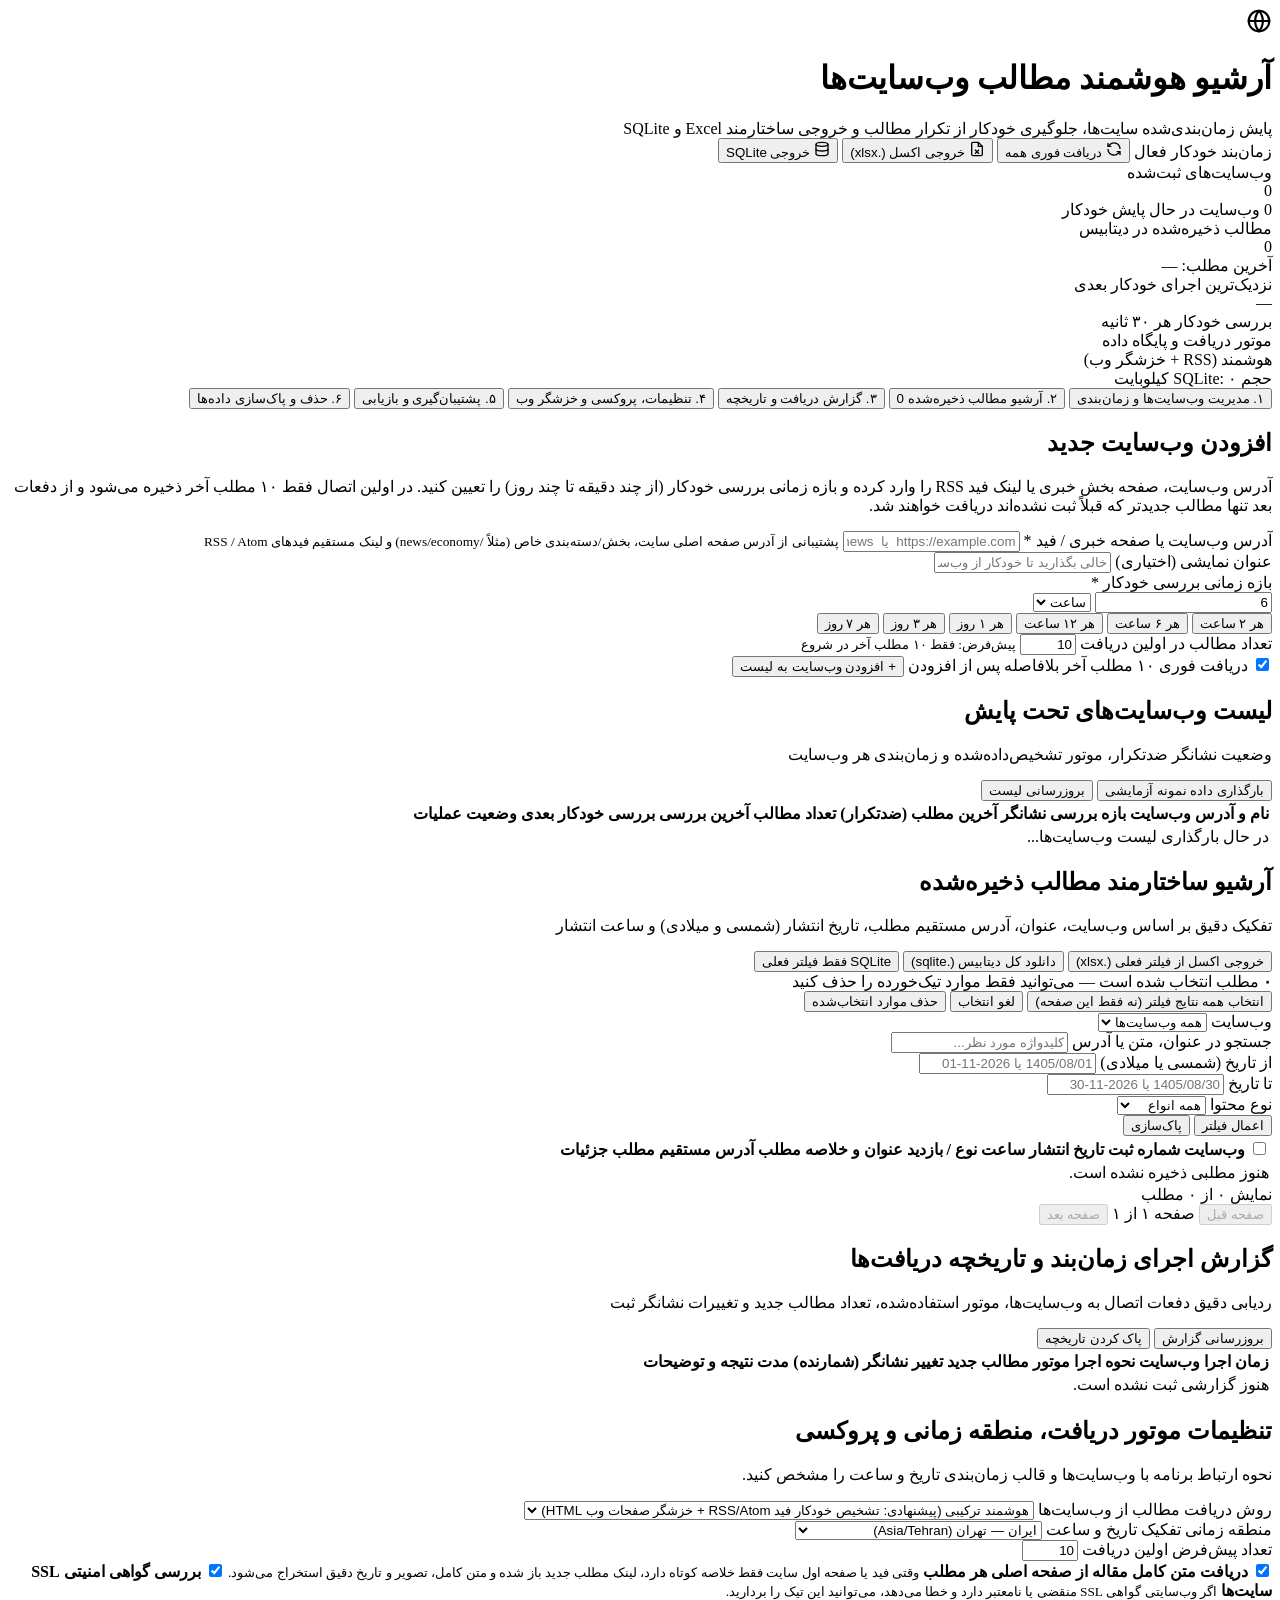
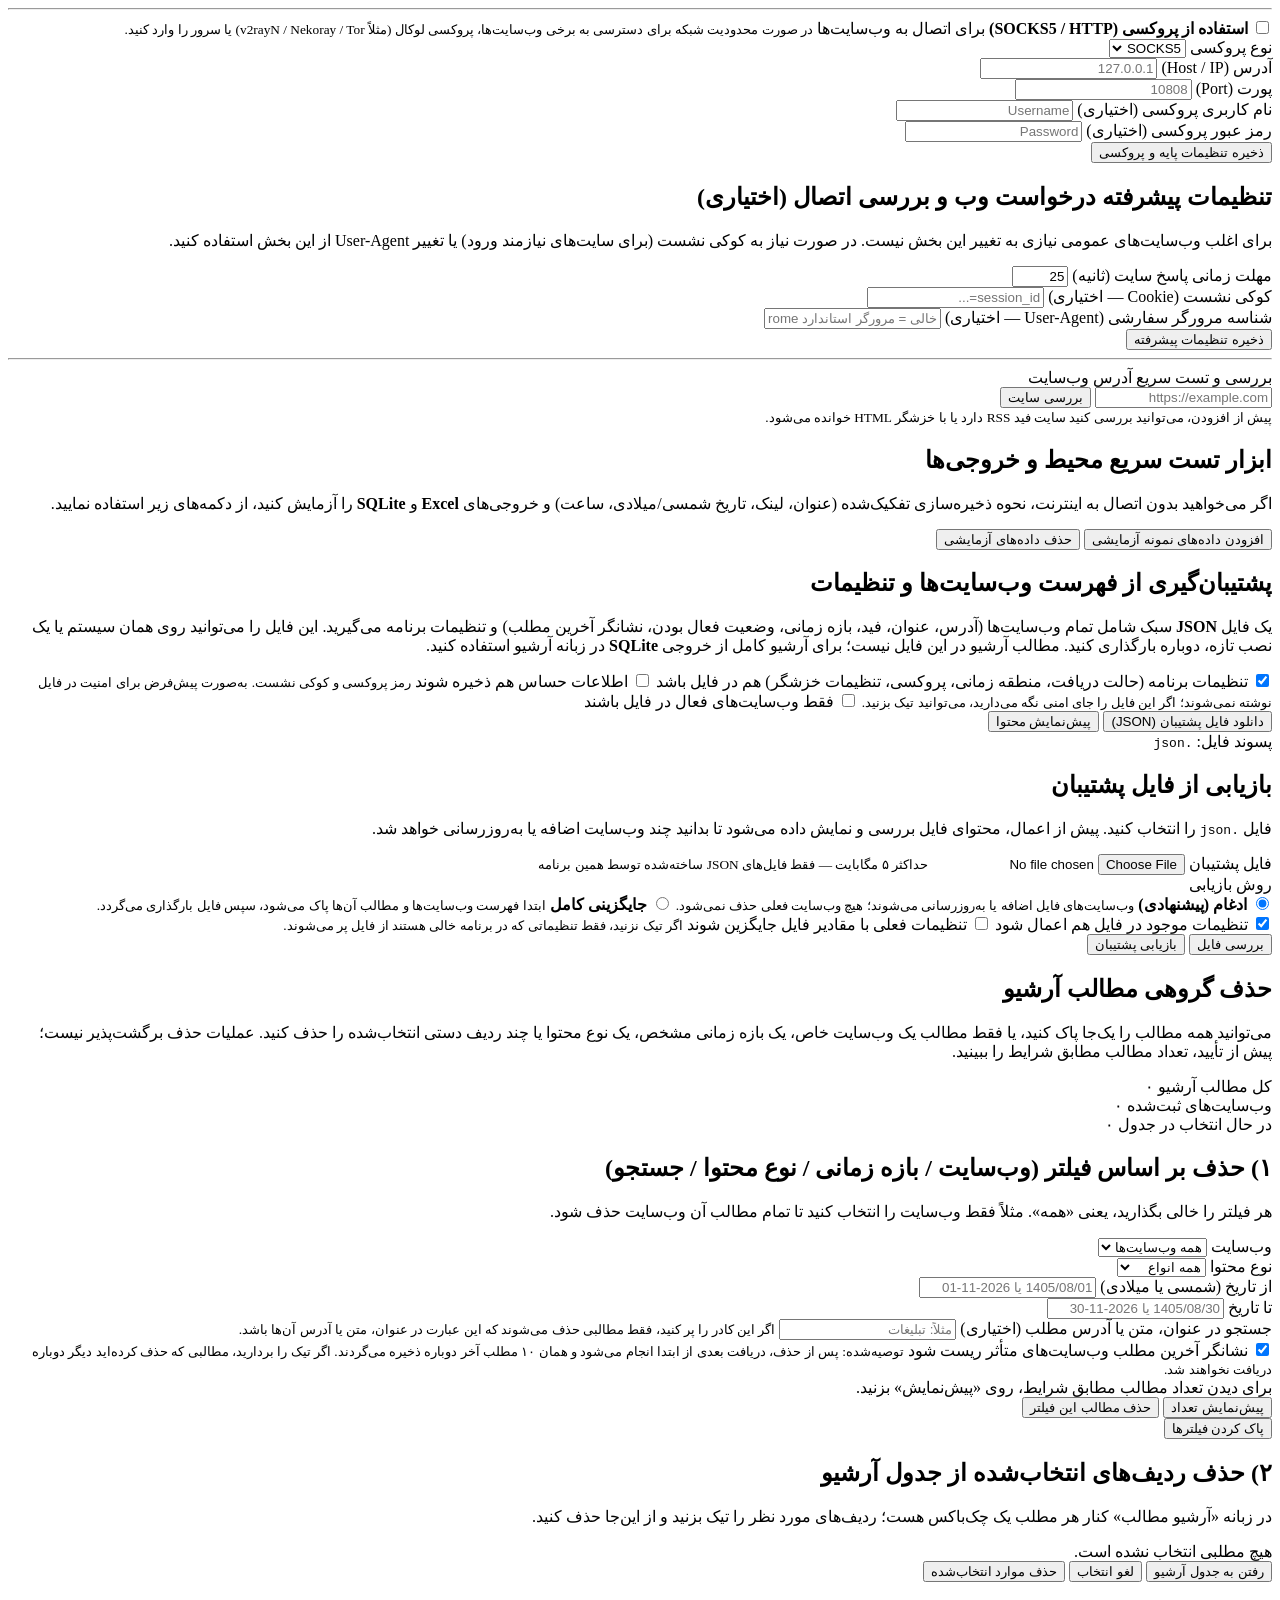
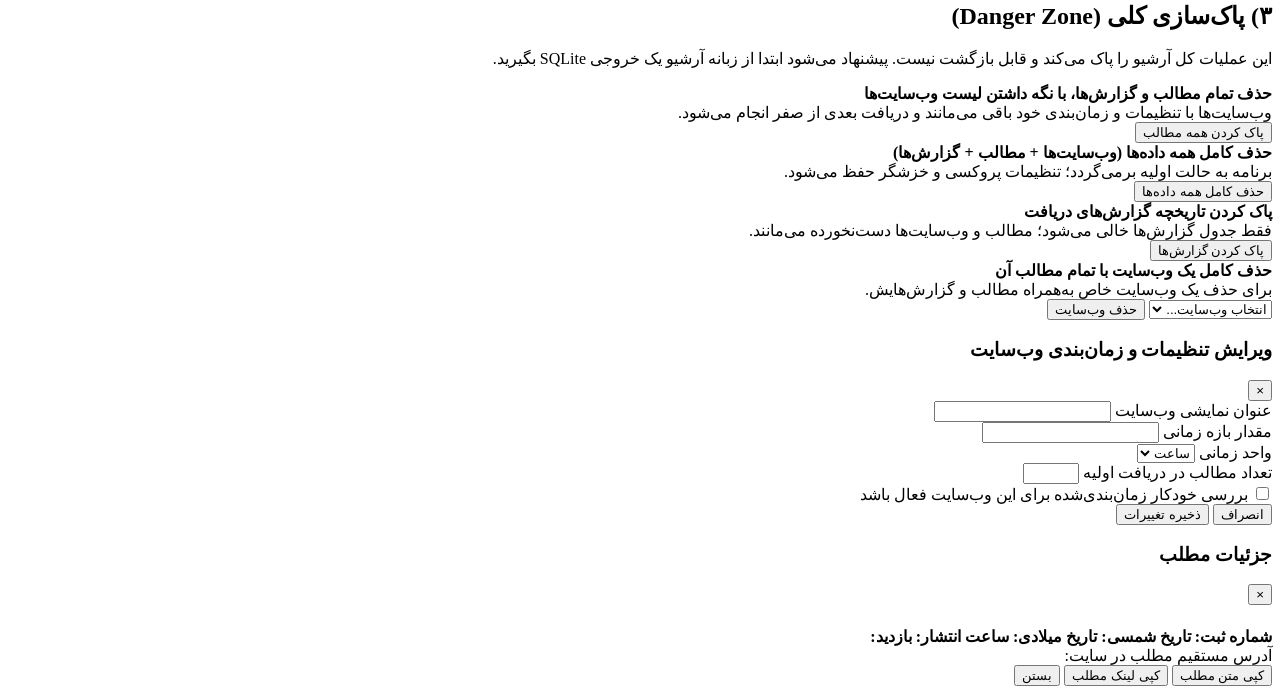
==== app/templates/index.html @ 4de6b6fe "feat: implement Website Content Collector matching Telegram collector workflow Co-authored-by: arena" ====
<!DOCTYPE html>
<html lang="fa" dir="rtl">
<head>
    <meta charset="UTF-8" />
    <meta name="viewport" content="width=device-width, initial-scale=1.0" />
    <title>سامانه هوشمند جمع‌آوری و آرشیو مطالب وب‌سایت‌ها</title>
    <link rel="stylesheet" href="/static/css/style.css" />
</head>
<body>
    <!-- Top Header -->
    <header class="app-header">
        <div class="container header-inner">
            <div class="brand">
                <div class="brand-icon" aria-hidden="true">
                    <svg viewBox="0 0 24 24" width="26" height="26" fill="none" stroke="currentColor" stroke-width="2">
                        <circle cx="12" cy="12" r="9.5"/>
                        <path d="M2.5 12h19" stroke-linecap="round"/>
                        <path d="M12 2.5a14.5 14.5 0 0 1 0 19 14.5 14.5 0 0 1 0-19z" stroke-linejoin="round"/>
                    </svg>
                </div>
                <div>
                    <h1 class="brand-title">آرشیو هوشمند مطالب وب‌سایت‌ها</h1>
                    <div class="brand-subtitle">
                        پایش زمان‌بندی‌شده سایت‌ها، جلوگیری خودکار از تکرار مطالب و خروجی ساختارمند Excel و SQLite
                    </div>
                </div>
            </div>

            <div class="header-actions">
                <span id="schedulerBadge" class="scheduler-badge running" title="وضعیت زمان‌بند خودکار پس‌زمینه">
                    <span class="pulse-dot"></span>
                    <span id="schedulerBadgeText">زمان‌بند خودکار فعال</span>
                </span>

                <button id="btnSyncAll" class="btn btn-primary" type="button">
                    <svg viewBox="0 0 24 24" width="16" height="16" fill="none" stroke="currentColor" stroke-width="2">
                        <path d="M21 12a9 9 0 0 0-15.5-6.36L3 8"/><path d="M3 3v5h5"/>
                        <path d="M3 12a9 9 0 0 0 15.5 6.36L21 16"/><path d="M16 16h5v5"/>
                    </svg>
                    <span>دریافت فوری همه</span>
                </button>

                <button id="btnQuickExcel" class="btn btn-success" type="button">
                    <svg viewBox="0 0 24 24" width="16" height="16" fill="none" stroke="currentColor" stroke-width="2">
                        <path d="M14 2H6a2 2 0 0 0-2 2v16a2 2 0 0 0 2 2h12a2 2 0 0 0 2-2V8z"/>
                        <polyline points="14 2 14 8 20 8"/>
                        <path d="M9 13l6 6M15 13l-6 6"/>
                    </svg>
                    <span>خروجی اکسل (.xlsx)</span>
                </button>

                <button id="btnQuickSqlite" class="btn btn-outline" type="button">
                    <svg viewBox="0 0 24 24" width="16" height="16" fill="none" stroke="currentColor" stroke-width="2">
                        <ellipse cx="12" cy="5" rx="9" ry="3"/>
                        <path d="M21 12c0 1.66-4 3-9 3s-9-1.34-9-3"/>
                        <path d="M3 5v14c0 1.66 4 3 9 3s9-1.34 9-3V5"/>
                    </svg>
                    <span>خروجی SQLite</span>
                </button>
            </div>
        </div>
    </header>

    <!-- Main Container -->
    <main class="container main-content">
        <!-- Stats Cards -->
        <section class="stats-grid" aria-label="خلاصه وضعیت سیستم">
            <div class="stat-card">
                <div class="stat-label">وب‌سایت‌های ثبت‌شده</div>
                <div class="stat-value"><span id="statTotalSites">0</span></div>
                <div class="stat-meta"><span id="statActiveSites">0</span> وب‌سایت در حال پایش خودکار</div>
            </div>

            <div class="stat-card">
                <div class="stat-label">مطالب ذخیره‌شده در دیتابیس</div>
                <div class="stat-value"><span id="statTotalPosts">0</span></div>
                <div class="stat-meta" id="statLatestPost">آخرین مطلب: —</div>
            </div>

            <div class="stat-card">
                <div class="stat-label">نزدیک‌ترین اجرای خودکار بعدی</div>
                <div class="stat-value stat-value-sm" id="statNextFetch">—</div>
                <div class="stat-meta">بررسی خودکار هر ۳۰ ثانیه</div>
            </div>

            <div class="stat-card">
                <div class="stat-label">موتور دریافت و پایگاه داده</div>
                <div class="stat-value stat-value-sm" id="statCollectorMode">هوشمند (RSS + خزشگر وب)</div>
                <div class="stat-meta" id="statDbInfo">حجم SQLite: ۰ کیلوبایت</div>
            </div>
        </section>

        <!-- Navigation Tabs -->
        <nav class="tabs-nav" role="tablist">
            <button class="tab-btn active" data-tab="sites" type="button">
                ۱. مدیریت وب‌سایت‌ها و زمان‌بندی
            </button>
            <button class="tab-btn" data-tab="posts" type="button">
                ۲. آرشیو مطالب ذخیره‌شده
                <span id="postsCountBadge" class="tab-badge">0</span>
            </button>
            <button class="tab-btn" data-tab="logs" type="button">
                ۳. گزارش دریافت و تاریخچه
            </button>
            <button class="tab-btn" data-tab="settings" type="button">
                ۴. تنظیمات، پروکسی و خزشگر وب
            </button>
            <button class="tab-btn" data-tab="backup" type="button">
                ۵. پشتیبان‌گیری و بازیابی
            </button>
            <button class="tab-btn" data-tab="cleanup" type="button">
                ۶. حذف و پاک‌سازی داده‌ها
            </button>
        </nav>

        <!-- TAB 1: WEBSITES -->
        <section id="tab-sites" class="tab-panel active">
            <!-- Add Website Card -->
            <div class="card">
                <div class="card-header">
                    <div>
                        <h2 class="card-title">افزودن وب‌سایت جدید</h2>
                        <p class="card-desc">
                            آدرس وب‌سایت، صفحه بخش خبری یا لینک فید RSS را وارد کرده و بازه زمانی بررسی خودکار (از چند دقیقه تا چند روز) را تعیین کنید. در اولین اتصال فقط ۱۰ مطلب آخر ذخیره می‌شود و از دفعات بعد تنها مطالب جدیدتر که قبلاً ثبت نشده‌اند دریافت خواهند شد.
                        </p>
                    </div>
                </div>

                <form id="addSiteForm" class="form-grid">
                    <div class="form-group col-span-2">
                        <label for="siteInput">آدرس وب‌سایت یا صفحه خبری / فید <span class="req">*</span></label>
                        <input
                            id="siteInput"
                            type="text"
                            class="form-control ltr-input"
                            placeholder="https://example.com  یا  example.com/news  یا  https://example.com/rss"
                            required
                        />
                        <small class="field-hint">پشتیبانی از آدرس صفحه اصلی سایت، بخش/دسته‌بندی خاص (مثلاً /news/economy) و لینک مستقیم فیدهای RSS / Atom</small>
                    </div>

                    <div class="form-group">
                        <label for="siteTitle">عنوان نمایشی (اختیاری)</label>
                        <input
                            id="siteTitle"
                            type="text"
                            class="form-control"
                            placeholder="خالی بگذارید تا خودکار از وب‌سایت خوانده شود"
                        />
                    </div>

                    <div class="form-group">
                        <label for="intervalValue">بازه زمانی بررسی خودکار <span class="req">*</span></label>
                        <div class="input-combo">
                            <input
                                id="intervalValue"
                                type="number"
                                step="any"
                                min="1"
                                value="6"
                                class="form-control"
                                required
                            />
                            <select id="intervalUnit" class="form-control unit-select">
                                <option value="hours" selected>ساعت</option>
                                <option value="days">روز</option>
                                <option value="minutes">دقیقه</option>
                            </select>
                        </div>
                        <div class="preset-chips" aria-label="انتخاب سریع بازه زمانی">
                            <button type="button" class="chip" data-val="2" data-unit="hours">هر ۲ ساعت</button>
                            <button type="button" class="chip active" data-val="6" data-unit="hours">هر ۶ ساعت</button>
                            <button type="button" class="chip" data-val="12" data-unit="hours">هر ۱۲ ساعت</button>
                            <button type="button" class="chip" data-val="1" data-unit="days">هر ۱ روز</button>
                            <button type="button" class="chip" data-val="3" data-unit="days">هر ۳ روز</button>
                            <button type="button" class="chip" data-val="7" data-unit="days">هر ۷ روز</button>
                        </div>
                    </div>

                    <div class="form-group">
                        <label for="initialLimit">تعداد مطالب در اولین دریافت</label>
                        <input
                            id="initialLimit"
                            type="number"
                            min="1"
                            max="100"
                            value="10"
                            class="form-control"
                        />
                        <small class="field-hint">پیش‌فرض: فقط ۱۰ مطلب آخر در شروع</small>
                    </div>

                    <div class="form-group form-actions-inline">
                        <label class="checkbox-label">
                            <input id="fetchNowCheck" type="checkbox" checked />
                            <span>دریافت فوری ۱۰ مطلب آخر بلافاصله پس از افزودن</span>
                        </label>
                        <button id="btnAddSite" type="submit" class="btn btn-primary btn-lg">
                            + افزودن وب‌سایت به لیست
                        </button>
                    </div>
                </form>
            </div>

            <!-- Websites Table Card -->
            <div class="card">
                <div class="card-header card-header-flex">
                    <div>
                        <h2 class="card-title">لیست وب‌سایت‌های تحت پایش</h2>
                        <p class="card-desc">وضعیت نشانگر ضدتکرار، موتور تشخیص‌داده‌شده و زمان‌بندی هر وب‌سایت</p>
                    </div>
                    <div class="card-header-tools">
                        <button id="btnSeedDemoQuick" type="button" class="btn btn-ghost btn-sm" title="افزودن داده‌های نمونه برای تست جدول و خروجی اکسل/SQLite">
                            بارگذاری داده نمونه آزمایشی
                        </button>
                        <button id="btnRefreshSites" type="button" class="btn btn-outline btn-sm">
                            بروزرسانی لیست
                        </button>
                    </div>
                </div>

                <div class="table-responsive">
                    <table class="data-table">
                        <thead>
                            <tr>
                                <th>نام و آدرس وب‌سایت</th>
                                <th>بازه بررسی</th>
                                <th>نشانگر آخرین مطلب (ضدتکرار)</th>
                                <th>تعداد مطالب</th>
                                <th>آخرین بررسی</th>
                                <th>بررسی خودکار بعدی</th>
                                <th>وضعیت</th>
                                <th>عملیات</th>
                            </tr>
                        </thead>
                        <tbody id="sitesTableBody">
                            <tr>
                                <td colspan="8" class="empty-cell">در حال بارگذاری لیست وب‌سایت‌ها...</td>
                            </tr>
                        </tbody>
                    </table>
                </div>
            </div>
        </section>

        <!-- TAB 2: POSTS ARCHIVE -->
        <section id="tab-posts" class="tab-panel">
            <div class="card">
                <div class="card-header card-header-flex">
                    <div>
                        <h2 class="card-title">آرشیو ساختارمند مطالب ذخیره‌شده</h2>
                        <p class="card-desc">تفکیک دقیق بر اساس وب‌سایت، عنوان، آدرس مستقیم مطلب، تاریخ انتشار (شمسی و میلادی) و ساعت انتشار</p>
                    </div>
                    <div class="export-group">
                        <button id="btnExportFilteredExcel" type="button" class="btn btn-success btn-sm">
                            خروجی اکسل از فیلتر فعلی (.xlsx)
                        </button>
                        <button id="btnExportFullSqlite" type="button" class="btn btn-outline btn-sm">
                            دانلود کل دیتابیس (.sqlite)
                        </button>
                        <button id="btnExportFilteredSqlite" type="button" class="btn btn-ghost btn-sm">
                            SQLite فقط فیلتر فعلی
                        </button>
                    </div>
                </div>

                <!-- Selection toolbar -->
                <div id="selectionToolbar" class="selection-toolbar hidden">
                    <div class="selection-info">
                        <strong id="selectionCount">۰</strong> مطلب انتخاب شده است
                        <span class="field-hint" id="selectionHint">— می‌توانید فقط موارد تیک‌خورده را حذف کنید</span>
                    </div>
                    <div class="row-actions">
                        <button id="btnSelectAllMatching" type="button" class="btn btn-ghost btn-sm">
                            انتخاب همه نتایج فیلتر (نه فقط این صفحه)
                        </button>
                        <button id="btnClearSelection" type="button" class="btn btn-outline btn-sm">لغو انتخاب</button>
                        <button id="btnDeleteSelected" type="button" class="btn btn-danger btn-sm">
                            حذف موارد انتخاب‌شده
                        </button>
                    </div>
                </div>

                <!-- Filters Bar -->
                <form id="postFiltersForm" class="filters-bar">
                    <div class="filter-item">
                        <label for="filterSite">وب‌سایت</label>
                        <select id="filterSite" class="form-control">
                            <option value="">همه وب‌سایت‌ها</option>
                        </select>
                    </div>

                    <div class="filter-item filter-search">
                        <label for="filterSearch">جستجو در عنوان، متن یا آدرس</label>
                        <input id="filterSearch" type="text" class="form-control" placeholder="کلیدواژه مورد نظر..." />
                    </div>

                    <div class="filter-item">
                        <label for="filterDateFrom">از تاریخ (شمسی یا میلادی)</label>
                        <input id="filterDateFrom" type="text" class="form-control ltr-input" placeholder="1405/08/01 یا 2026-11-01" />
                    </div>

                    <div class="filter-item">
                        <label for="filterDateTo">تا تاریخ</label>
                        <input id="filterDateTo" type="text" class="form-control ltr-input" placeholder="1405/08/30 یا 2026-11-30" />
                    </div>

                    <div class="filter-item">
                        <label for="filterMediaType">نوع محتوا</label>
                        <select id="filterMediaType" class="form-control">
                            <option value="all">همه انواع</option>
                            <option value="text">متن / مقاله</option>
                            <option value="photo">تصویر</option>
                            <option value="video">ویدیو</option>
                            <option value="document">فایل پیوست</option>
                            <option value="voice">صوت</option>
                        </select>
                    </div>

                    <div class="filter-actions">
                        <button type="submit" class="btn btn-primary">اعمال فیلتر</button>
                        <button id="btnClearFilters" type="button" class="btn btn-ghost">پاک‌سازی</button>
                    </div>
                </form>

                <!-- Posts Table -->
                <div class="table-responsive">
                    <table class="data-table">
                        <thead>
                            <tr>
                                <th class="select-col"><input id="selectAllPosts" type="checkbox" title="انتخاب همه ردیف‌های این صفحه" /></th>
                                <th>وب‌سایت</th>
                                <th>شماره ثبت</th>
                                <th>تاریخ انتشار</th>
                                <th>ساعت</th>
                                <th>نوع / بازدید</th>
                                <th>عنوان و خلاصه مطلب</th>
                                <th>آدرس مستقیم مطلب</th>
                                <th>جزئیات</th>
                            </tr>
                        </thead>
                        <tbody id="postsTableBody">
                            <tr>
                                <td colspan="9" class="empty-cell">هنوز مطلبی ذخیره نشده است.</td>
                            </tr>
                        </tbody>
                    </table>
                </div>

                <!-- Pagination -->
                <div class="pagination-bar">
                    <div id="postsPaginationInfo" class="pagination-info">نمایش ۰ از ۰ مطلب</div>
                    <div class="pagination-controls">
                        <button id="btnPrevPage" type="button" class="btn btn-outline btn-sm" disabled>صفحه قبل</button>
                        <span id="pageIndicator" class="page-indicator">صفحه ۱ از ۱</span>
                        <button id="btnNextPage" type="button" class="btn btn-outline btn-sm" disabled>صفحه بعد</button>
                    </div>
                </div>
            </div>
        </section>

        <!-- TAB 3: LOGS -->
        <section id="tab-logs" class="tab-panel">
            <div class="card">
                <div class="card-header card-header-flex">
                    <div>
                        <h2 class="card-title">گزارش اجرای زمان‌بند و تاریخچه دریافت‌ها</h2>
                        <p class="card-desc">ردیابی دقیق دفعات اتصال به وب‌سایت‌ها، موتور استفاده‌شده، تعداد مطالب جدید و تغییرات نشانگر ثبت</p>
                    </div>
                    <div class="card-header-tools">
                        <button id="btnRefreshLogs" type="button" class="btn btn-outline btn-sm">بروزرسانی گزارش</button>
                        <button id="btnClearLogs" type="button" class="btn btn-danger-ghost btn-sm">پاک کردن تاریخچه</button>
                    </div>
                </div>

                <div class="table-responsive">
                    <table class="data-table">
                        <thead>
                            <tr>
                                <th>زمان اجرا</th>
                                <th>وب‌سایت</th>
                                <th>نحوه اجرا</th>
                                <th>موتور</th>
                                <th>مطالب جدید</th>
                                <th>تغییر نشانگر (شمارنده)</th>
                                <th>مدت</th>
                                <th>نتیجه و توضیحات</th>
                            </tr>
                        </thead>
                        <tbody id="logsTableBody">
                            <tr>
                                <td colspan="8" class="empty-cell">هنوز گزارشی ثبت نشده است.</td>
                            </tr>
                        </tbody>
                    </table>
                </div>
            </div>
        </section>

        <!-- TAB 4: SETTINGS -->
        <section id="tab-settings" class="tab-panel">
            <div class="settings-grid">
                <!-- General & Proxy Settings -->
                <div class="card">
                    <div class="card-header">
                        <h2 class="card-title">تنظیمات موتور دریافت، منطقه زمانی و پروکسی</h2>
                        <p class="card-desc">نحوه ارتباط برنامه با وب‌سایت‌ها و قالب زمان‌بندی تاریخ و ساعت را مشخص کنید.</p>
                    </div>

                    <form id="settingsForm" class="stack-form">
                        <div class="form-group">
                            <label for="settingCollectorMode">روش دریافت مطالب از وب‌سایت‌ها</label>
                            <select id="settingCollectorMode" class="form-control">
                                <option value="auto">هوشمند ترکیبی (پیشنهادی: تشخیص خودکار فید RSS/Atom + خزشگر صفحات وب HTML)</option>
                                <option value="rss">فقط فیدخوان استاندارد (RSS / Atom / JSON Feed)</option>
                                <option value="html">فقط خزشگر مستقیم صفحات وب (HTML Scraper)</option>
                            </select>
                        </div>

                        <div class="form-row-2">
                            <div class="form-group">
                                <label for="settingTimezone">منطقه زمانی تفکیک تاریخ و ساعت</label>
                                <select id="settingTimezone" class="form-control">
                                    <option value="Asia/Tehran">ایران — تهران (Asia/Tehran)</option>
                                    <option value="UTC">جهانی (UTC)</option>
                                    <option value="Europe/London">اروپا — لندن (Europe/London)</option>
                                    <option value="America/New_York">آمریکا — نیویورک (America/New_York)</option>
                                </select>
                            </div>

                            <div class="form-group">
                                <label for="settingDefaultLimit">تعداد پیش‌فرض اولین دریافت</label>
                                <input id="settingDefaultLimit" type="number" min="1" max="100" value="10" class="form-control" />
                            </div>
                        </div>

                        <div class="delete-option-box">
                            <label class="checkbox-label">
                                <input id="settingFetchFullContent" type="checkbox" checked />
                                <span>
                                    <strong>دریافت متن کامل مقاله از صفحه اصلی هر مطلب</strong>
                                    <small class="field-hint block-hint">
                                        وقتی فید یا صفحه اول سایت فقط خلاصه کوتاه دارد، لینک مطلب جدید باز شده و متن کامل، تصویر و تاریخ دقیق استخراج می‌شود.
                                    </small>
                                </span>
                            </label>
                            <label class="checkbox-label" style="margin-top: 8px">
                                <input id="settingVerifySsl" type="checkbox" checked />
                                <span>
                                    <strong>بررسی گواهی امنیتی SSL سایت‌ها</strong>
                                    <small class="field-hint block-hint">
                                        اگر وب‌سایتی گواهی SSL منقضی یا نامعتبر دارد و خطا می‌دهد، می‌توانید این تیک را بردارید.
                                    </small>
                                </span>
                            </label>
                        </div>

                        <hr class="divider" />

                        <div class="form-group">
                            <label class="checkbox-label">
                                <input id="settingProxyEnabled" type="checkbox" />
                                <span><strong>استفاده از پروکسی (SOCKS5 / HTTP)</strong> برای اتصال به وب‌سایت‌ها</span>
                            </label>
                            <small class="field-hint">در صورت محدودیت شبکه برای دسترسی به برخی وب‌سایت‌ها، پروکسی لوکال (مثلاً v2rayN / Nekoray / Tor) یا سرور را وارد کنید.</small>
                        </div>

                        <div id="proxyFieldsBox" class="proxy-box">
                            <div class="form-row-3">
                                <div class="form-group">
                                    <label for="settingProxyType">نوع پروکسی</label>
                                    <select id="settingProxyType" class="form-control">
                                        <option value="socks5">SOCKS5</option>
                                        <option value="http">HTTP</option>
                                    </select>
                                </div>
                                <div class="form-group">
                                    <label for="settingProxyHost">آدرس (Host / IP)</label>
                                    <input id="settingProxyHost" type="text" class="form-control ltr-input" placeholder="127.0.0.1" />
                                </div>
                                <div class="form-group">
                                    <label for="settingProxyPort">پورت (Port)</label>
                                    <input id="settingProxyPort" type="text" class="form-control ltr-input" placeholder="10808" />
                                </div>
                            </div>

                            <div class="form-row-2">
                                <div class="form-group">
                                    <label for="settingProxyUser">نام کاربری پروکسی (اختیاری)</label>
                                    <input id="settingProxyUser" type="text" class="form-control ltr-input" placeholder="Username" />
                                </div>
                                <div class="form-group">
                                    <label for="settingProxyPass">رمز عبور پروکسی (اختیاری)</label>
                                    <input id="settingProxyPass" type="password" class="form-control ltr-input" placeholder="Password" />
                                </div>
                            </div>
                        </div>

                        <div class="form-footer">
                            <button type="submit" class="btn btn-primary">ذخیره تنظیمات پایه و پروکسی</button>
                        </div>
                    </form>
                </div>

                <!-- Advanced HTTP Settings + Site Probe + Demo Tools -->
                <div class="stack-col">
                    <div class="card">
                        <div class="card-header">
                            <h2 class="card-title">تنظیمات پیشرفته درخواست وب و بررسی اتصال (اختیاری)</h2>
                            <p class="card-desc">
                                برای اغلب وب‌سایت‌های عمومی نیازی به تغییر این بخش نیست. در صورت نیاز به کوکی نشست (برای سایت‌های نیازمند ورود) یا تغییر User-Agent از این بخش استفاده کنید.
                            </p>
                        </div>

                        <div class="stack-form">
                            <div class="form-row-2">
                                <div class="form-group">
                                    <label for="settingRequestTimeout">مهلت زمانی پاسخ سایت (ثانیه)</label>
                                    <input id="settingRequestTimeout" type="number" min="5" max="120" value="25" class="form-control ltr-input" />
                                </div>
                                <div class="form-group">
                                    <label for="settingCustomCookie">کوکی نشست (Cookie — اختیاری)</label>
                                    <input id="settingCustomCookie" type="password" class="form-control ltr-input" placeholder="session_id=..." />
                                </div>
                            </div>

                            <div class="form-group">
                                <label for="settingUserAgent">شناسه مرورگر سفارشی (User-Agent — اختیاری)</label>
                                <input id="settingUserAgent" type="text" class="form-control ltr-input" placeholder="خالی = مرورگر استاندارد Chrome" />
                            </div>

                            <div class="form-footer">
                                <button id="btnSaveAdvancedHttp" type="button" class="btn btn-outline btn-sm">ذخیره تنظیمات پیشرفته</button>
                            </div>

                            <hr class="divider" />

                            <div class="form-group">
                                <label for="probeSiteInput">بررسی و تست سریع آدرس وب‌سایت</label>
                                <div class="input-combo">
                                    <input id="probeSiteInput" type="text" class="form-control ltr-input" placeholder="https://example.com" />
                                    <button id="btnProbeSite" type="button" class="btn btn-outline">بررسی سایت</button>
                                </div>
                                <small class="field-hint">پیش از افزودن، می‌توانید بررسی کنید سایت فید RSS دارد یا با خزشگر HTML خوانده می‌شود.</small>
                            </div>

                            <div id="probeResultBox" class="preview-box hidden"></div>
                        </div>
                    </div>

                    <!-- Demo & Offline Testing Helper -->
                    <div class="card">
                        <div class="card-header">
                            <h2 class="card-title">ابزار تست سریع محیط و خروجی‌ها</h2>
                            <p class="card-desc">
                                اگر می‌خواهید بدون اتصال به اینترنت، نحوه ذخیره‌سازی تفکیک‌شده (عنوان، لینک، تاریخ شمسی/میلادی، ساعت) و خروجی‌های <strong>Excel</strong> و <strong>SQLite</strong> را آزمایش کنید، از دکمه‌های زیر استفاده نمایید.
                            </p>
                        </div>
                        <div class="demo-actions">
                            <button id="btnSeedDemo" type="button" class="btn btn-outline">افزودن داده‌های نمونه آزمایشی</button>
                            <button id="btnClearDemo" type="button" class="btn btn-danger-ghost">حذف داده‌های آزمایشی</button>
                        </div>
                    </div>
                </div>
            </div>
        </section>

        <!-- TAB 5: BACKUP / RESTORE -->
        <section id="tab-backup" class="tab-panel">
            <div class="card">
                <div class="card-header">
                    <h2 class="card-title">پشتیبان‌گیری از فهرست وب‌سایت‌ها و تنظیمات</h2>
                    <p class="card-desc">
                        یک فایل <strong>JSON</strong> سبک شامل تمام وب‌سایت‌ها (آدرس، عنوان، فید، بازه زمانی، وضعیت فعال بودن،
                        نشانگر آخرین مطلب) و تنظیمات برنامه می‌گیرید. این فایل را می‌توانید روی همان سیستم یا یک نصب تازه،
                        دوباره بارگذاری کنید. مطالب آرشیو در این فایل نیست؛ برای آرشیو کامل از خروجی <strong>SQLite</strong> در زبانه آرشیو استفاده کنید.
                    </p>
                </div>

                <div class="backup-options">
                    <label class="checkbox-label">
                        <input id="backupIncludeSettings" type="checkbox" checked />
                        <span>تنظیمات برنامه (حالت دریافت، منطقه زمانی، پروکسی، تنظیمات خزشگر) هم در فایل باشد</span>
                    </label>

                    <label class="checkbox-label">
                        <input id="backupIncludeSecrets" type="checkbox" />
                        <span>
                            اطلاعات حساس هم ذخیره شوند
                            <small class="field-hint block-hint">
                                رمز پروکسی و کوکی نشست. به‌صورت پیش‌فرض برای امنیت در فایل نوشته نمی‌شوند؛
                                اگر این فایل را جای امنی نگه می‌دارید، می‌توانید تیک بزنید.
                            </small>
                        </span>
                    </label>

                    <label class="checkbox-label">
                        <input id="backupOnlyActive" type="checkbox" />
                        <span>فقط وب‌سایت‌های فعال در فایل باشند</span>
                    </label>
                </div>

                <div class="form-footer-between backup-actions">
                    <div class="row-actions">
                        <button id="btnDownloadBackup" type="button" class="btn btn-primary">
                            دانلود فایل پشتیبان (JSON)
                        </button>
                        <button id="btnPreviewBackup" type="button" class="btn btn-outline">
                            پیش‌نمایش محتوا
                        </button>
                    </div>
                    <span class="field-hint">پسوند فایل: <code class="ltr-text">.json</code></span>
                </div>

                <div id="backupPreviewBox" class="preview-box hidden"></div>
            </div>

            <div class="card">
                <div class="card-header">
                    <h2 class="card-title">بازیابی از فایل پشتیبان</h2>
                    <p class="card-desc">
                        فایل <code>.json</code> را انتخاب کنید. پیش از اعمال، محتوای فایل بررسی و نمایش داده می‌شود تا بدانید
                        چند وب‌سایت اضافه یا به‌روزرسانی خواهد شد.
                    </p>
                </div>

                <div class="stack-form">
                    <div class="form-group">
                        <label for="backupFileInput">فایل پشتیبان</label>
                        <input id="backupFileInput" type="file" accept=".json,application/json" class="form-control file-input" />
                        <small class="field-hint">حداکثر ۵ مگابایت — فقط فایل‌های JSON ساخته‌شده توسط همین برنامه</small>
                    </div>

                    <div class="form-group">
                        <label>روش بازیابی</label>
                        <div class="radio-group">
                            <label class="radio-card">
                                <input type="radio" name="restoreMode" value="merge" checked />
                                <span>
                                    <strong>ادغام (پیشنهادی)</strong>
                                    <small class="field-hint block-hint">وب‌سایت‌های فایل اضافه یا به‌روزرسانی می‌شوند؛ هیچ وب‌سایت فعلی حذف نمی‌شود.</small>
                                </span>
                            </label>
                            <label class="radio-card">
                                <input type="radio" name="restoreMode" value="replace" />
                                <span>
                                    <strong>جایگزینی کامل</strong>
                                    <small class="field-hint block-hint">ابتدا فهرست وب‌سایت‌ها و مطالب آن‌ها پاک می‌شود، سپس فایل بارگذاری می‌گردد.</small>
                                </span>
                            </label>
                        </div>
                    </div>

                    <div class="delete-option-box">
                        <label class="checkbox-label">
                            <input id="restoreSettingsCheck" type="checkbox" checked />
                            <span>تنظیمات موجود در فایل هم اعمال شود</span>
                        </label>
                        <label class="checkbox-label" style="margin-top: 8px">
                            <input id="restoreOverwriteCheck" type="checkbox" />
                            <span>
                                تنظیمات فعلی با مقادیر فایل جایگزین شوند
                                <small class="field-hint block-hint">
                                    اگر تیک نزنید، فقط تنظیماتی که در برنامه خالی هستند از فایل پر می‌شوند.
                                </small>
                            </span>
                        </label>
                    </div>

                    <div id="restorePreviewBox" class="preview-box hidden"></div>

                    <div class="form-footer-between">
                        <button id="btnValidateBackup" type="button" class="btn btn-outline">بررسی فایل</button>
                        <button id="btnRestoreBackup" type="button" class="btn btn-success">بازیابی پشتیبان</button>
                    </div>
                </div>
            </div>
        </section>

        <!-- TAB 6: CLEANUP / BULK DELETE -->
        <section id="tab-cleanup" class="tab-panel">
            <div class="card">
                <div class="card-header">
                    <h2 class="card-title">حذف گروهی مطالب آرشیو</h2>
                    <p class="card-desc">
                        می‌توانید همه مطالب را یک‌جا پاک کنید، یا فقط مطالب یک وب‌سایت خاص، یک بازه زمانی مشخص، یک نوع محتوا
                        یا چند ردیف دستی انتخاب‌شده را حذف کنید. عملیات حذف برگشت‌پذیر نیست؛ پیش از تأیید، تعداد مطالب مطابق شرایط را ببینید.
                    </p>
                </div>

                <div class="cleanup-summary">
                    <div class="cleanup-stat">
                        <span class="cleanup-stat-label">کل مطالب آرشیو</span>
                        <span class="cleanup-stat-value" id="cleanupTotalPosts">۰</span>
                    </div>
                    <div class="cleanup-stat">
                        <span class="cleanup-stat-label">وب‌سایت‌های ثبت‌شده</span>
                        <span class="cleanup-stat-value" id="cleanupTotalSites">۰</span>
                    </div>
                    <div class="cleanup-stat">
                        <span class="cleanup-stat-label">در حال انتخاب در جدول</span>
                        <span class="cleanup-stat-value" id="cleanupSelectedCount">۰</span>
                    </div>
                </div>
            </div>

            <!-- Mode A: scoped delete -->
            <div class="card">
                <div class="card-header">
                    <h2 class="card-title">۱) حذف بر اساس فیلتر (وب‌سایت / بازه زمانی / نوع محتوا / جستجو)</h2>
                    <p class="card-desc">هر فیلتر را خالی بگذارید، یعنی «همه». مثلاً فقط وب‌سایت را انتخاب کنید تا تمام مطالب آن وب‌سایت حذف شود.</p>
                </div>

                <form id="bulkDeleteForm" class="stack-form">
                    <div class="form-row-2">
                        <div class="form-group">
                            <label for="deleteScopeSite">وب‌سایت</label>
                            <select id="deleteScopeSite" class="form-control">
                                <option value="">همه وب‌سایت‌ها</option>
                            </select>
                        </div>
                        <div class="form-group">
                            <label for="deleteScopeMedia">نوع محتوا</label>
                            <select id="deleteScopeMedia" class="form-control">
                                <option value="all">همه انواع</option>
                                <option value="text">متن / مقاله</option>
                                <option value="photo">تصویر</option>
                                <option value="video">ویدیو</option>
                                <option value="document">فایل پیوست</option>
                                <option value="voice">صوت</option>
                            </select>
                        </div>
                    </div>

                    <div class="form-row-2">
                        <div class="form-group">
                            <label for="deleteScopeDateFrom">از تاریخ (شمسی یا میلادی)</label>
                            <input id="deleteScopeDateFrom" type="text" class="form-control ltr-input" placeholder="1405/08/01 یا 2026-11-01" />
                        </div>
                        <div class="form-group">
                            <label for="deleteScopeDateTo">تا تاریخ</label>
                            <input id="deleteScopeDateTo" type="text" class="form-control ltr-input" placeholder="1405/08/30 یا 2026-11-30" />
                        </div>
                    </div>

                    <div class="form-group">
                        <label for="deleteScopeSearch">جستجو در عنوان، متن یا آدرس مطلب (اختیاری)</label>
                        <input id="deleteScopeSearch" type="text" class="form-control" placeholder="مثلاً: تبلیغات" />
                        <small class="field-hint">اگر این کادر را پر کنید، فقط مطالبی حذف می‌شوند که این عبارت در عنوان، متن یا آدرس آن‌ها باشد.</small>
                    </div>

                    <div class="delete-option-box">
                        <label class="checkbox-label">
                            <input id="deleteResetCursors" type="checkbox" checked />
                            <span>
                                نشانگر آخرین مطلب وب‌سایت‌های متأثر ریست شود
                                <small class="field-hint block-hint">
                                    توصیه‌شده: پس از حذف، دریافت بعدی از ابتدا انجام می‌شود و همان ۱۰ مطلب آخر دوباره ذخیره می‌گردند.
                                    اگر تیک را بردارید، مطالبی که حذف کرده‌اید دیگر دوباره دریافت نخواهند شد.
                                </small>
                            </span>
                        </label>
                    </div>

                    <div class="preview-box" id="deletePreviewBox">
                        <span>برای دیدن تعداد مطالب مطابق شرایط، روی «پیش‌نمایش» بزنید.</span>
                    </div>

                    <div class="form-footer-between">
                        <div class="row-actions">
                            <button id="btnPreviewDelete" type="button" class="btn btn-outline">پیش‌نمایش تعداد</button>
                            <button id="btnApplyScopedDelete" type="submit" class="btn btn-danger">حذف مطالب این فیلتر</button>
                        </div>
                        <button id="btnResetDeleteScope" type="button" class="btn btn-ghost btn-sm">پاک کردن فیلترها</button>
                    </div>
                </form>
            </div>

            <!-- Mode B: selected rows -->
            <div class="card">
                <div class="card-header">
                    <h2 class="card-title">۲) حذف ردیف‌های انتخاب‌شده از جدول آرشیو</h2>
                    <p class="card-desc">
                        در زبانه «آرشیو مطالب» کنار هر مطلب یک چک‌باکس هست؛ ردیف‌های مورد نظر را تیک بزنید و از این‌جا حذف کنید.
                    </p>
                </div>

                <div class="selected-summary">
                    <div class="preview-box" id="selectedPreviewBox">
                        <span>هیچ مطلبی انتخاب نشده است.</span>
                    </div>
                    <div class="row-actions">
                        <button id="btnGoToArchive" type="button" class="btn btn-outline btn-sm">رفتن به جدول آرشیو</button>
                        <button id="btnClearSelectionFromCleanup" type="button" class="btn btn-ghost btn-sm">لغو انتخاب</button>
                        <button id="btnDeleteSelectedFromCleanup" type="button" class="btn btn-danger">حذف موارد انتخاب‌شده</button>
                    </div>
                </div>
            </div>

            <!-- Danger zone -->
            <div class="card danger-card">
                <div class="card-header">
                    <h2 class="card-title danger-title">۳) پاک‌سازی کلی (Danger Zone)</h2>
                    <p class="card-desc">این عملیات کل آرشیو را پاک می‌کند و قابل بازگشت نیست. پیشنهاد می‌شود ابتدا از زبانه آرشیو یک خروجی SQLite بگیرید.</p>
                </div>

                <div class="danger-row">
                    <div>
                        <strong>حذف تمام مطالب و گزارش‌ها، با نگه داشتن لیست وب‌سایت‌ها</strong>
                        <div class="field-hint">وب‌سایت‌ها با تنظیمات و زمان‌بندی خود باقی می‌مانند و دریافت بعدی از صفر انجام می‌شود.</div>
                    </div>
                    <button id="btnPurgePostsOnly" type="button" class="btn btn-danger">پاک کردن همه مطالب</button>
                </div>

                <div class="danger-row">
                    <div>
                        <strong>حذف کامل همه داده‌ها (وب‌سایت‌ها + مطالب + گزارش‌ها)</strong>
                        <div class="field-hint">برنامه به حالت اولیه برمی‌گردد؛ تنظیمات پروکسی و خزشگر حفظ می‌شود.</div>
                    </div>
                    <button id="btnPurgeEverything" type="button" class="btn btn-danger">حذف کامل همه داده‌ها</button>
                </div>

                <div class="danger-row">
                    <div>
                        <strong>پاک کردن تاریخچه گزارش‌های دریافت</strong>
                        <div class="field-hint">فقط جدول گزارش‌ها خالی می‌شود؛ مطالب و وب‌سایت‌ها دست‌نخورده می‌مانند.</div>
                    </div>
                    <button id="btnPurgeLogs" type="button" class="btn btn-danger-ghost">پاک کردن گزارش‌ها</button>
                </div>

                <div class="danger-row">
                    <div>
                        <strong>حذف کامل یک وب‌سایت با تمام مطالب آن</strong>
                        <div class="field-hint">برای حذف یک وب‌سایت خاص به‌همراه مطالب و گزارش‌هایش.</div>
                    </div>
                    <div class="row-actions">
                        <select id="deleteSingleSite" class="form-control compact-select">
                            <option value="">انتخاب وب‌سایت...</option>
                        </select>
                        <button id="btnDeleteSingleSite" type="button" class="btn btn-danger">حذف وب‌سایت</button>
                    </div>
                </div>
            </div>
        </section>
    </main>

    <!-- Edit Website Modal -->
    <div id="editSiteModal" class="modal-backdrop hidden" role="dialog" aria-modal="true">
        <div class="modal-card">
            <div class="modal-header">
                <h3>ویرایش تنظیمات و زمان‌بندی وب‌سایت</h3>
                <button type="button" class="modal-close" data-close-modal="editSiteModal">&times;</button>
            </div>
            <form id="editSiteForm" class="stack-form">
                <input type="hidden" id="editSiteId" />

                <div class="form-group">
                    <label for="editSiteTitle">عنوان نمایشی وب‌سایت</label>
                    <input id="editSiteTitle" type="text" class="form-control" required />
                </div>

                <div class="form-row-2">
                    <div class="form-group">
                        <label for="editIntervalValue">مقدار بازه زمانی</label>
                        <input id="editIntervalValue" type="number" step="any" min="1" class="form-control" required />
                    </div>
                    <div class="form-group">
                        <label for="editIntervalUnit">واحد زمانی</label>
                        <select id="editIntervalUnit" class="form-control">
                            <option value="hours">ساعت</option>
                            <option value="days">روز</option>
                            <option value="minutes">دقیقه</option>
                        </select>
                    </div>
                </div>

                <div class="form-group">
                    <label for="editInitialLimit">تعداد مطالب در دریافت اولیه</label>
                    <input id="editInitialLimit" type="number" min="1" max="100" class="form-control" required />
                </div>

                <div class="form-group">
                    <label class="checkbox-label">
                        <input id="editSiteActive" type="checkbox" />
                        <span>بررسی خودکار زمان‌بندی‌شده برای این وب‌سایت فعال باشد</span>
                    </label>
                </div>

                <div class="modal-footer">
                    <button type="button" class="btn btn-ghost" data-close-modal="editSiteModal">انصراف</button>
                    <button type="submit" class="btn btn-primary">ذخیره تغییرات</button>
                </div>
            </form>
        </div>
    </div>

    <!-- Post Full Content Modal -->
    <div id="postDetailModal" class="modal-backdrop hidden" role="dialog" aria-modal="true">
        <div class="modal-card modal-lg">
            <div class="modal-header">
                <h3 id="modalPostSiteTitle">جزئیات مطلب</h3>
                <button type="button" class="modal-close" data-close-modal="postDetailModal">&times;</button>
            </div>
            <h4 id="modalPostHeadline" class="modal-headline"></h4>
            <div class="post-meta-strip">
                <span class="meta-pill"><strong>شماره ثبت:</strong> <span id="modalPostSeq" class="ltr-text"></span></span>
                <span class="meta-pill"><strong>تاریخ شمسی:</strong> <span id="modalPostJalali"></span></span>
                <span class="meta-pill"><strong>تاریخ میلادی:</strong> <span id="modalPostGreg" class="ltr-text"></span></span>
                <span class="meta-pill"><strong>ساعت انتشار:</strong> <span id="modalPostTime" class="ltr-text"></span></span>
                <span class="meta-pill"><strong>بازدید:</strong> <span id="modalPostViews"></span></span>
            </div>
            <div id="modalPostContent" class="post-full-body"></div>
            <div class="post-url-box">
                <span>آدرس مستقیم مطلب در سایت:</span>
                <a id="modalPostUrl" href="#" target="_blank" rel="noopener noreferrer" class="ltr-text"></a>
            </div>
            <div class="modal-footer">
                <button id="btnCopyPostText" type="button" class="btn btn-outline btn-sm">کپی متن مطلب</button>
                <button id="btnCopyPostLink" type="button" class="btn btn-outline btn-sm">کپی لینک مطلب</button>
                <button type="button" class="btn btn-primary btn-sm" data-close-modal="postDetailModal">بستن</button>
            </div>
        </div>
    </div>

    <!-- Toast Container -->
    <div id="toastContainer" class="toast-container" aria-live="polite"></div>

    <script src="/static/js/app.js"></script>
</body>
</html>
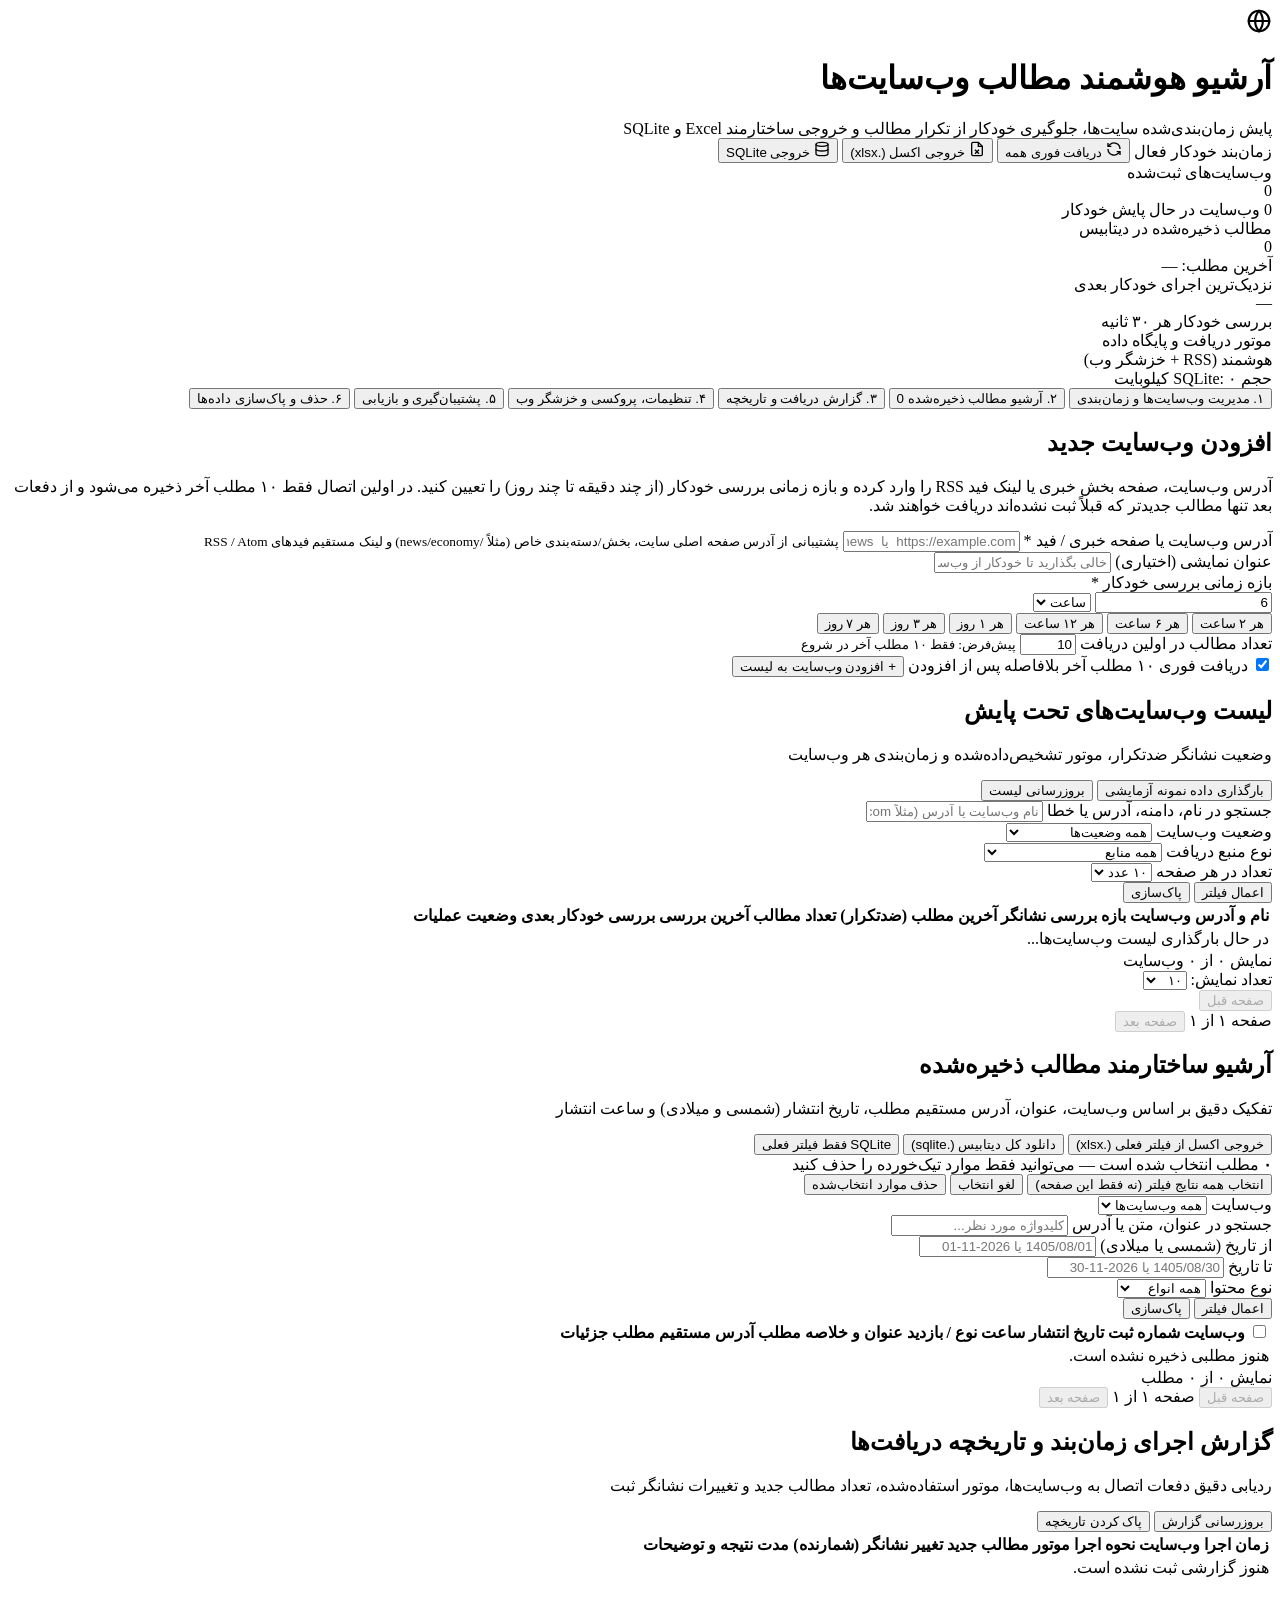
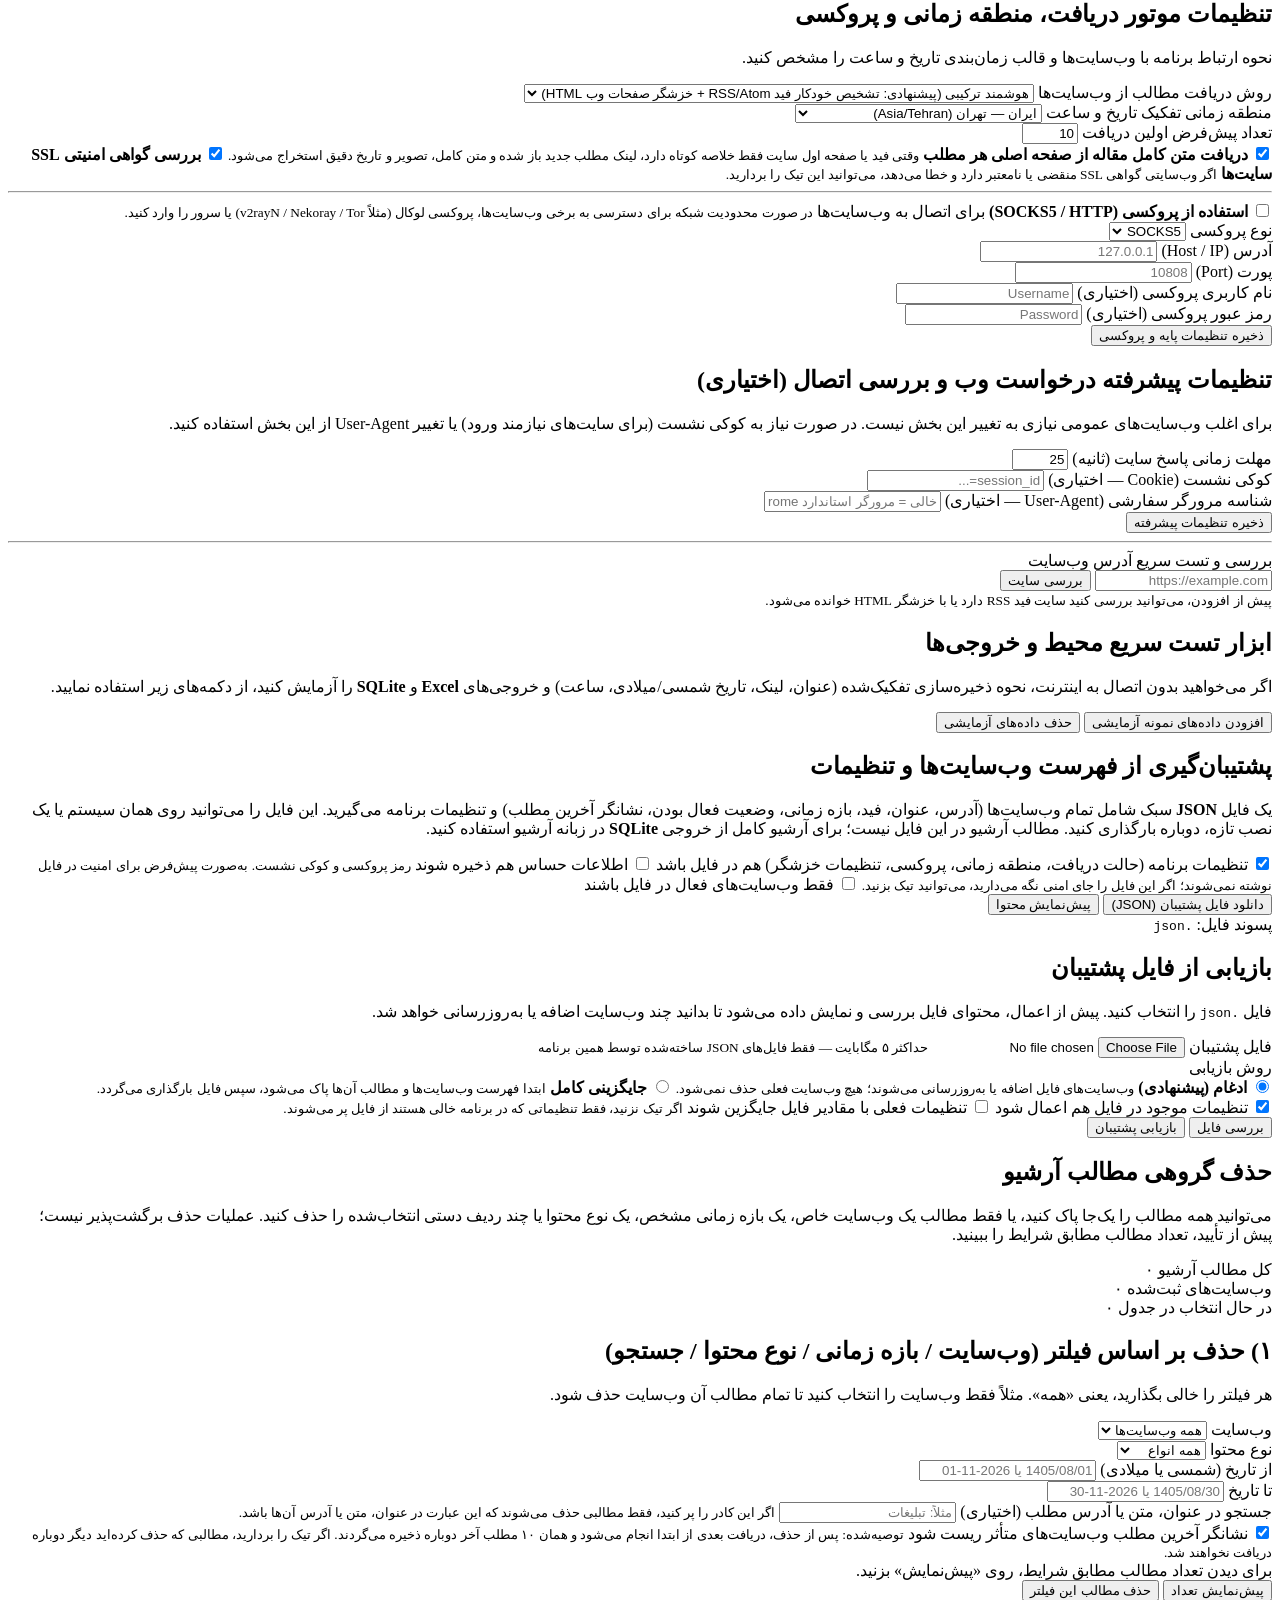
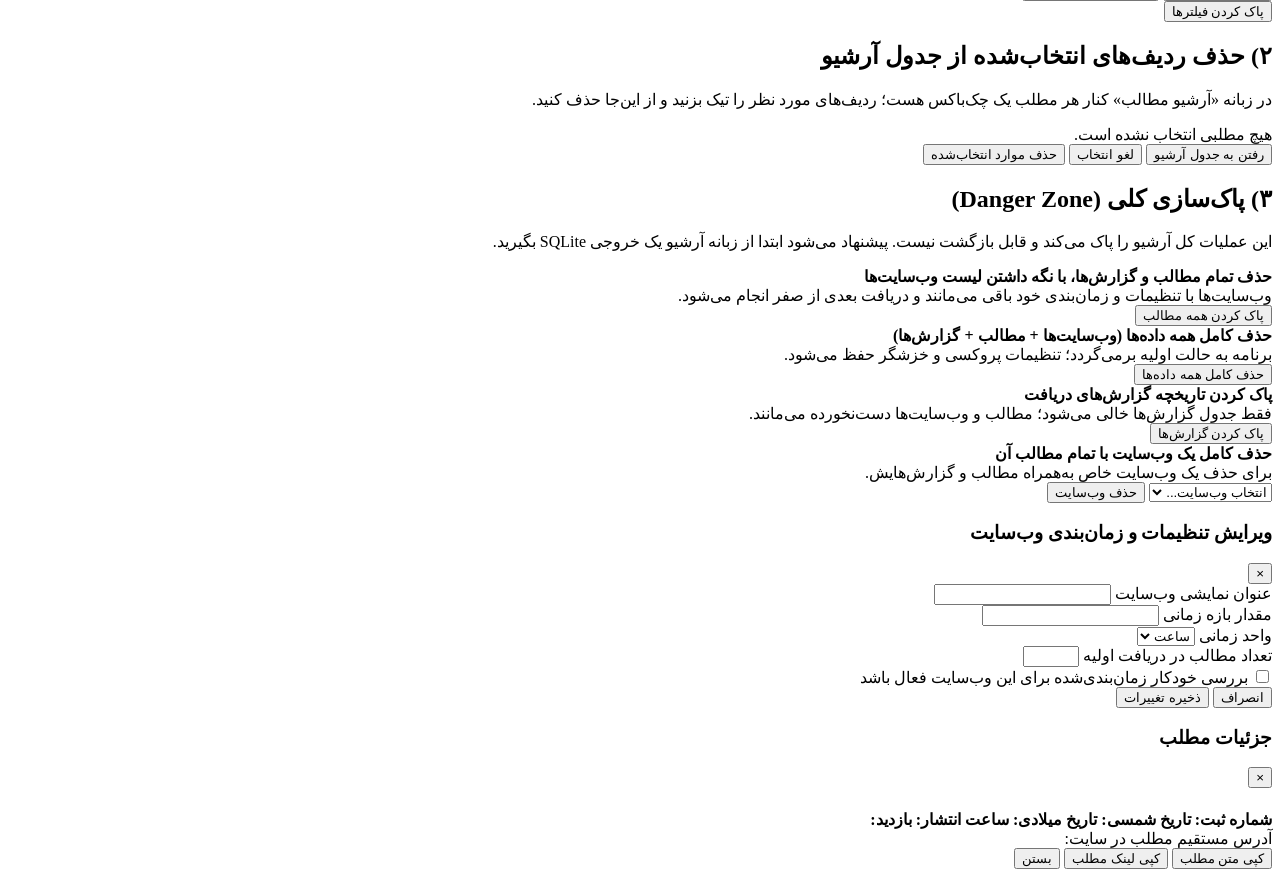
==== commit f668f138: "Add filtering and pagination (10/20/30/all) to monitored websites list Co-authored-by: arena-agent <" ====
--- a/app/templates/index.html
+++ b/app/templates/index.html
@@ -219,6 +219,55 @@
                     </div>
                 </div>
 
+                <!-- Sites Filters & Page-Size Bar -->
+                <form id="siteFiltersForm" class="filters-bar sites-filters-bar">
+                    <div class="filter-item filter-search">
+                        <label for="siteFilterSearch">جستجو در نام، دامنه، آدرس یا خطا</label>
+                        <input
+                            id="siteFilterSearch"
+                            type="text"
+                            class="form-control"
+                            placeholder="نام وب‌سایت یا آدرس (مثلاً centcom یا mei.edu)..."
+                        />
+                    </div>
+
+                    <div class="filter-item">
+                        <label for="siteFilterStatus">وضعیت وب‌سایت</label>
+                        <select id="siteFilterStatus" class="form-control">
+                            <option value="all">همه وضعیت‌ها</option>
+                            <option value="ok">فعال و پایش‌شده</option>
+                            <option value="error">دارای خطای دریافت</option>
+                            <option value="pending">در انتظار اولین دریافت</option>
+                            <option value="syncing">در حال دریافت</option>
+                            <option value="inactive">غیرفعال‌شده</option>
+                        </select>
+                    </div>
+
+                    <div class="filter-item">
+                        <label for="siteFilterSource">نوع منبع دریافت</label>
+                        <select id="siteFilterSource" class="form-control">
+                            <option value="all">همه منابع</option>
+                            <option value="has_feed">دارای فید RSS / وب‌سرویس</option>
+                            <option value="no_feed">خزشگر HTML / بدون فید</option>
+                        </select>
+                    </div>
+
+                    <div class="filter-item">
+                        <label for="sitesPageSize">تعداد در هر صفحه</label>
+                        <select id="sitesPageSize" class="form-control">
+                            <option value="10" selected>۱۰ عدد</option>
+                            <option value="20">۲۰ عدد</option>
+                            <option value="30">۳۰ عدد</option>
+                            <option value="all">همه</option>
+                        </select>
+                    </div>
+
+                    <div class="filter-actions">
+                        <button type="submit" class="btn btn-primary">اعمال فیلتر</button>
+                        <button id="btnClearSiteFilters" type="button" class="btn btn-ghost">پاک‌سازی</button>
+                    </div>
+                </form>
+
                 <div class="table-responsive">
                     <table class="data-table">
                         <thead>
@@ -239,6 +288,26 @@
                             </tr>
                         </tbody>
                     </table>
+                </div>
+
+                <!-- Sites Pagination -->
+                <div id="sitesPaginationBar" class="pagination-bar">
+                    <div id="sitesPaginationInfo" class="pagination-info">نمایش ۰ از ۰ وب‌سایت</div>
+                    <div class="pagination-controls">
+                        <div class="page-size-inline">
+                            <label for="sitesPageSizeBottom">تعداد نمایش:</label>
+                            <select id="sitesPageSizeBottom" class="form-control page-size-select">
+                                <option value="10" selected>۱۰</option>
+                                <option value="20">۲۰</option>
+                                <option value="30">۳۰</option>
+                                <option value="all">همه</option>
+                            </select>
+                        </div>
+                        <button id="btnSitesPrevPage" type="button" class="btn btn-outline btn-sm" disabled>صفحه قبل</button>
+                        <div id="sitesPageNumbers" class="page-numbers"></div>
+                        <span id="sitesPageIndicator" class="page-indicator">صفحه ۱ از ۱</span>
+                        <button id="btnSitesNextPage" type="button" class="btn btn-outline btn-sm" disabled>صفحه بعد</button>
+                    </div>
                 </div>
             </div>
         </section>
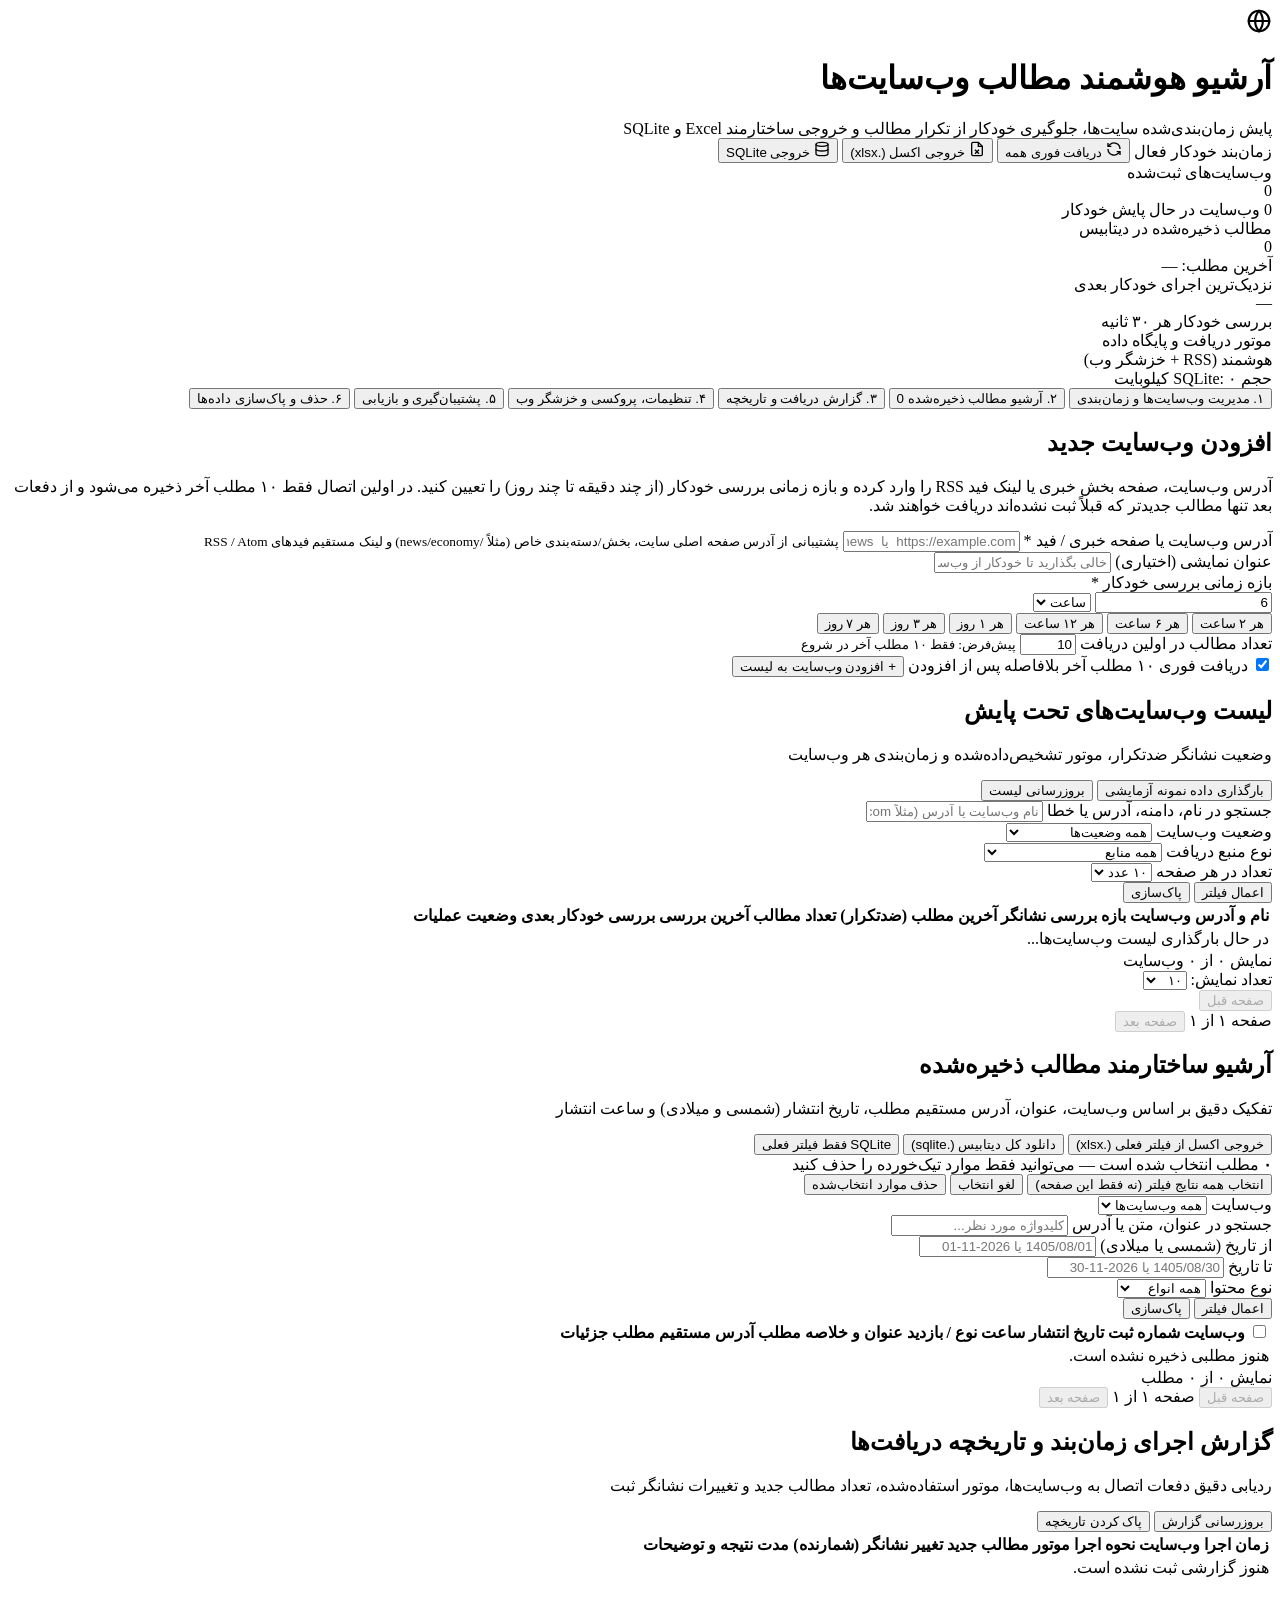
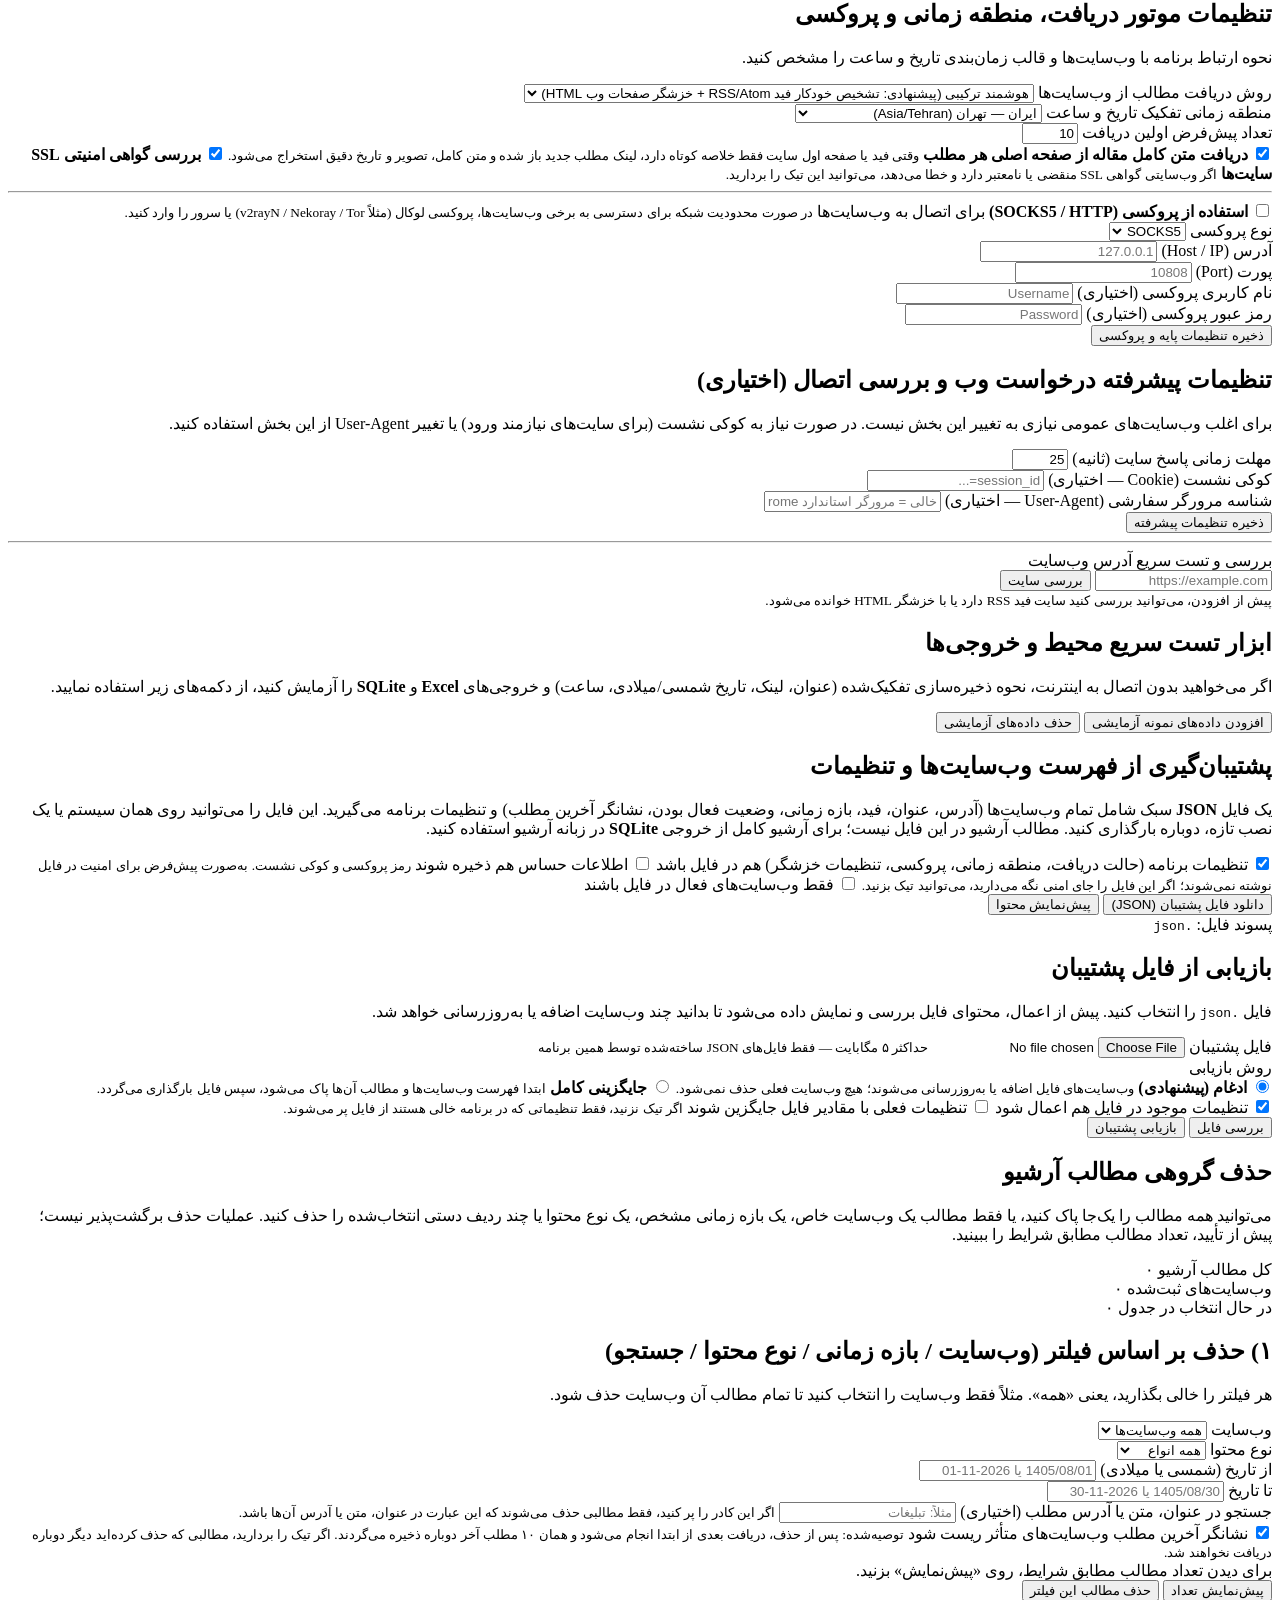
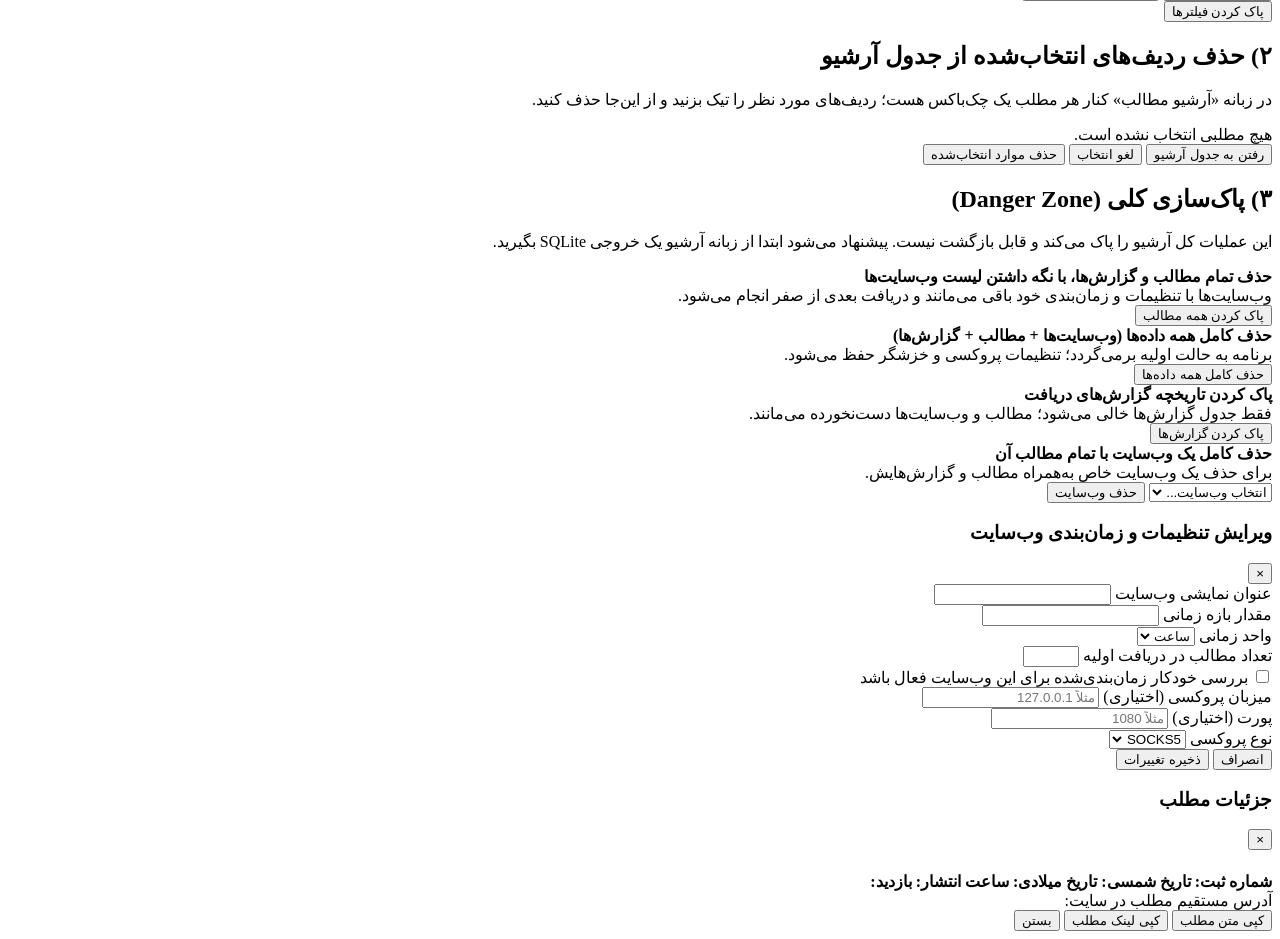
==== commit a520c5b8: "feat: frontend graphical integration for proxy assignment (Edit Modal fields for proxy host, port, a" ====
--- a/app/templates/index.html
+++ b/app/templates/index.html
@@ -955,6 +955,26 @@
                     </label>
                 </div>
 
+                <div class="form-row-2">
+                    <div class="form-group">
+                        <label for="editSiteProxyHost">میزبان پروکسی (اختیاری)</label>
+                        <input id="editSiteProxyHost" type="text" class="form-control" placeholder="مثلاً 127.0.0.1" />
+                    </div>
+                    <div class="form-group">
+                        <label for="editSiteProxyPort">پورت (اختیاری)</label>
+                        <input id="editSiteProxyPort" type="number" class="form-control" placeholder="مثلاً 1080" />
+                    </div>
+                </div>
+
+                <div class="form-group">
+                    <label for="editSiteProxyType">نوع پروکسی</label>
+                    <select id="editSiteProxyType" class="form-control">
+                        <option value="socks5">SOCKS5</option>
+                        <option value="http">HTTP</option>
+                        <option value="https">HTTPS</option>
+                    </select>
+                </div>
+
                 <div class="modal-footer">
                     <button type="button" class="btn btn-ghost" data-close-modal="editSiteModal">انصراف</button>
                     <button type="submit" class="btn btn-primary">ذخیره تغییرات</button>
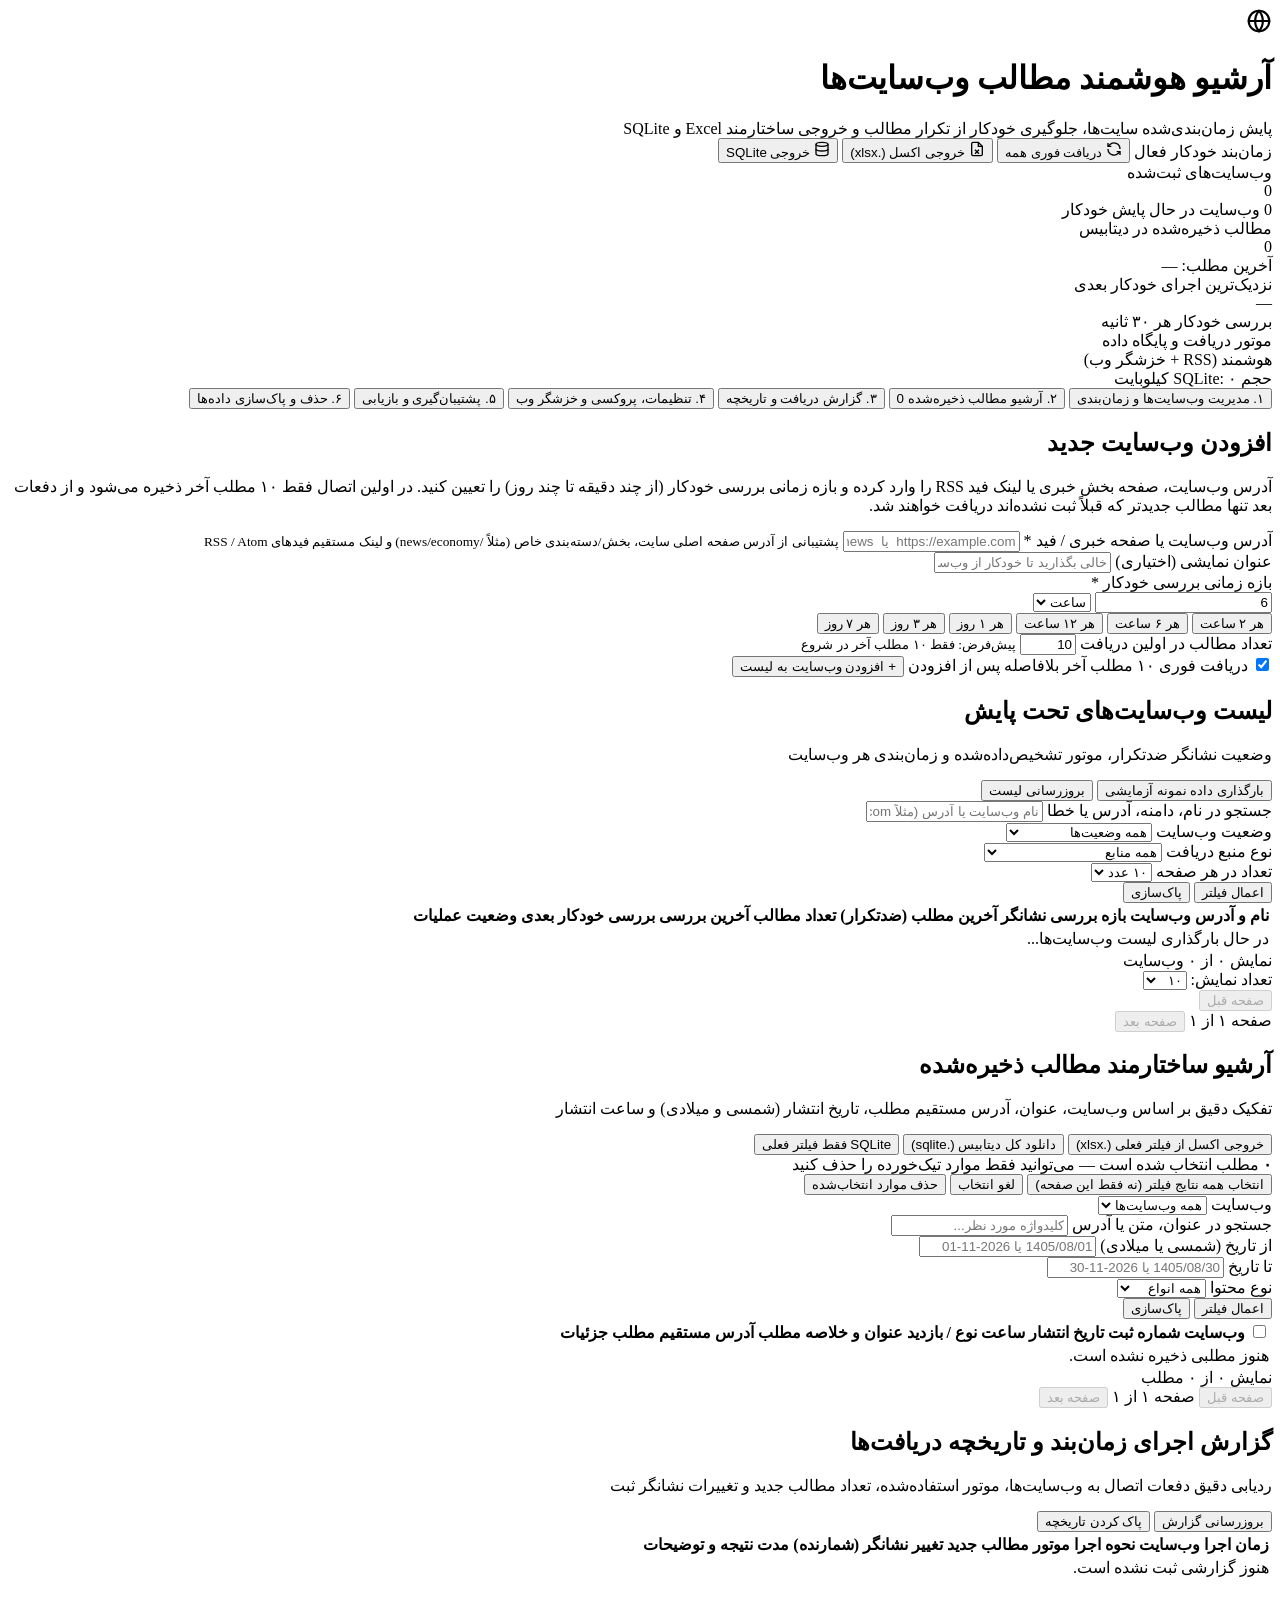
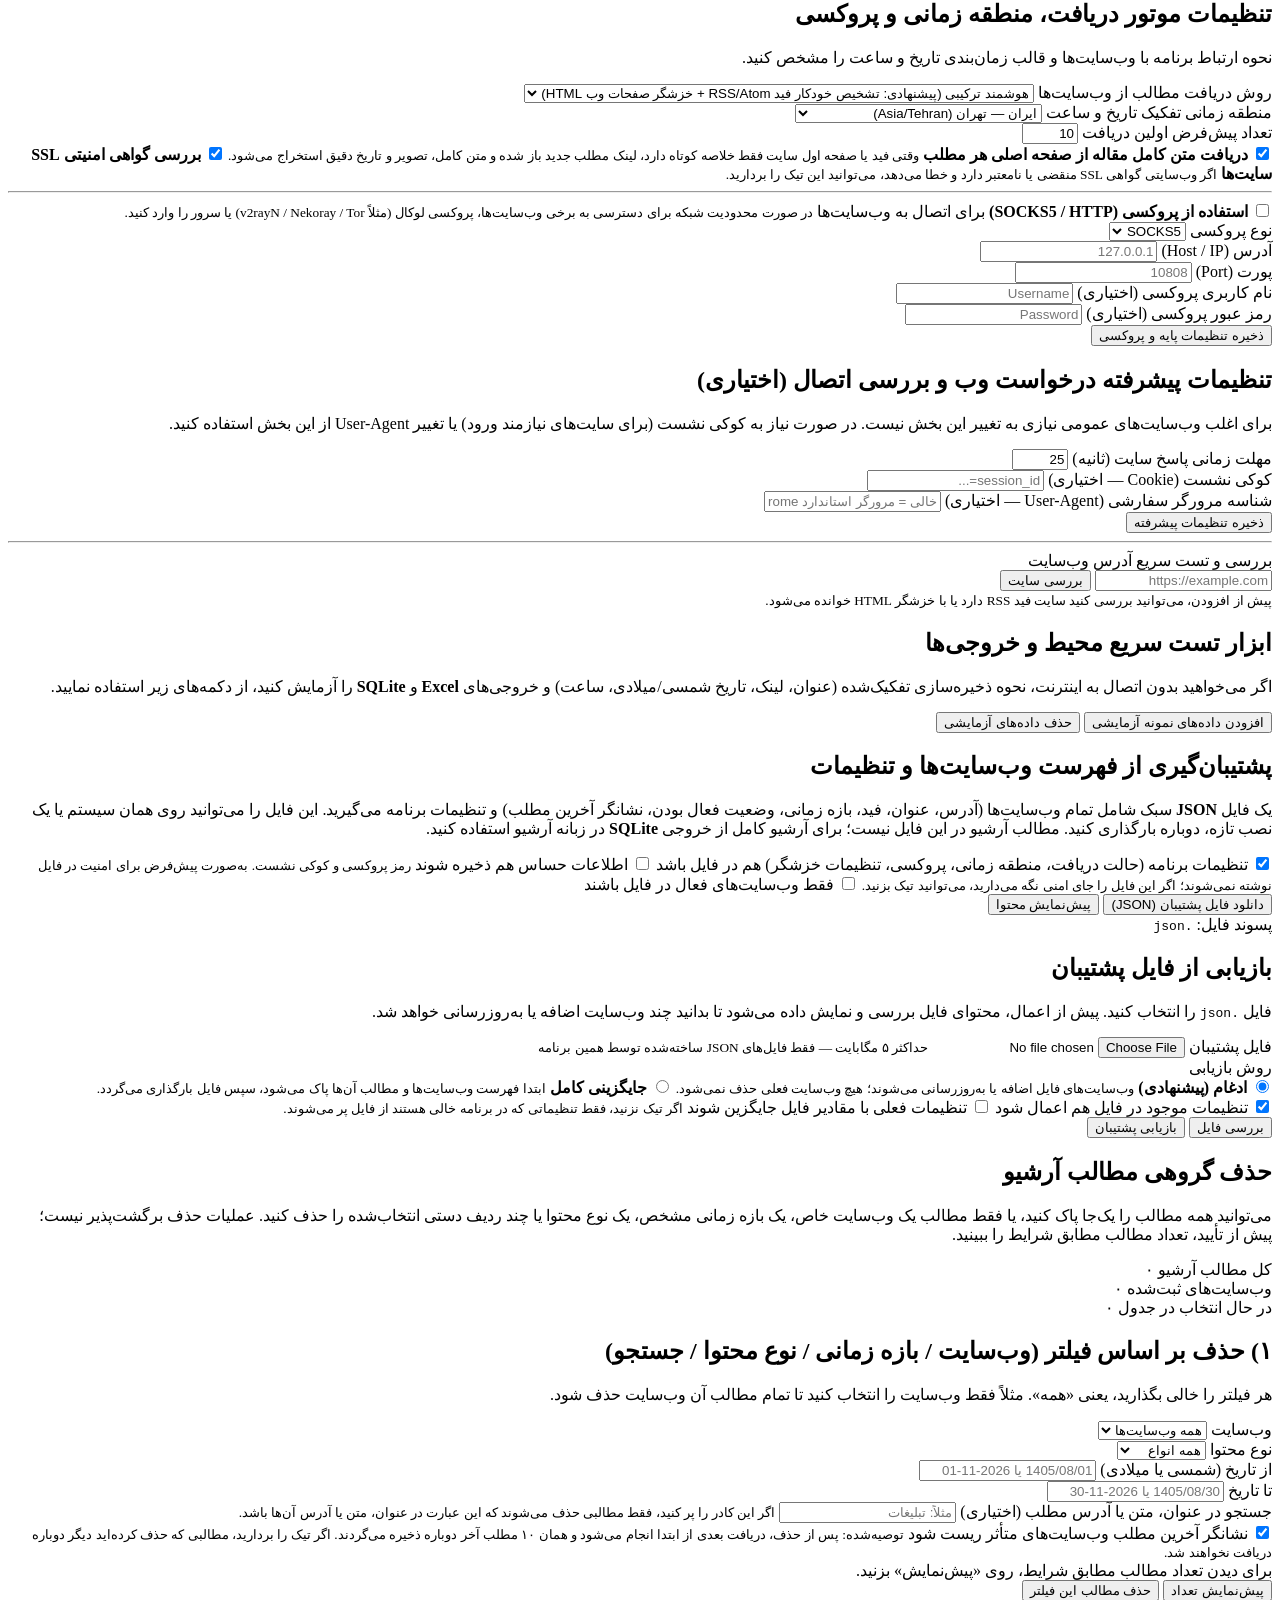
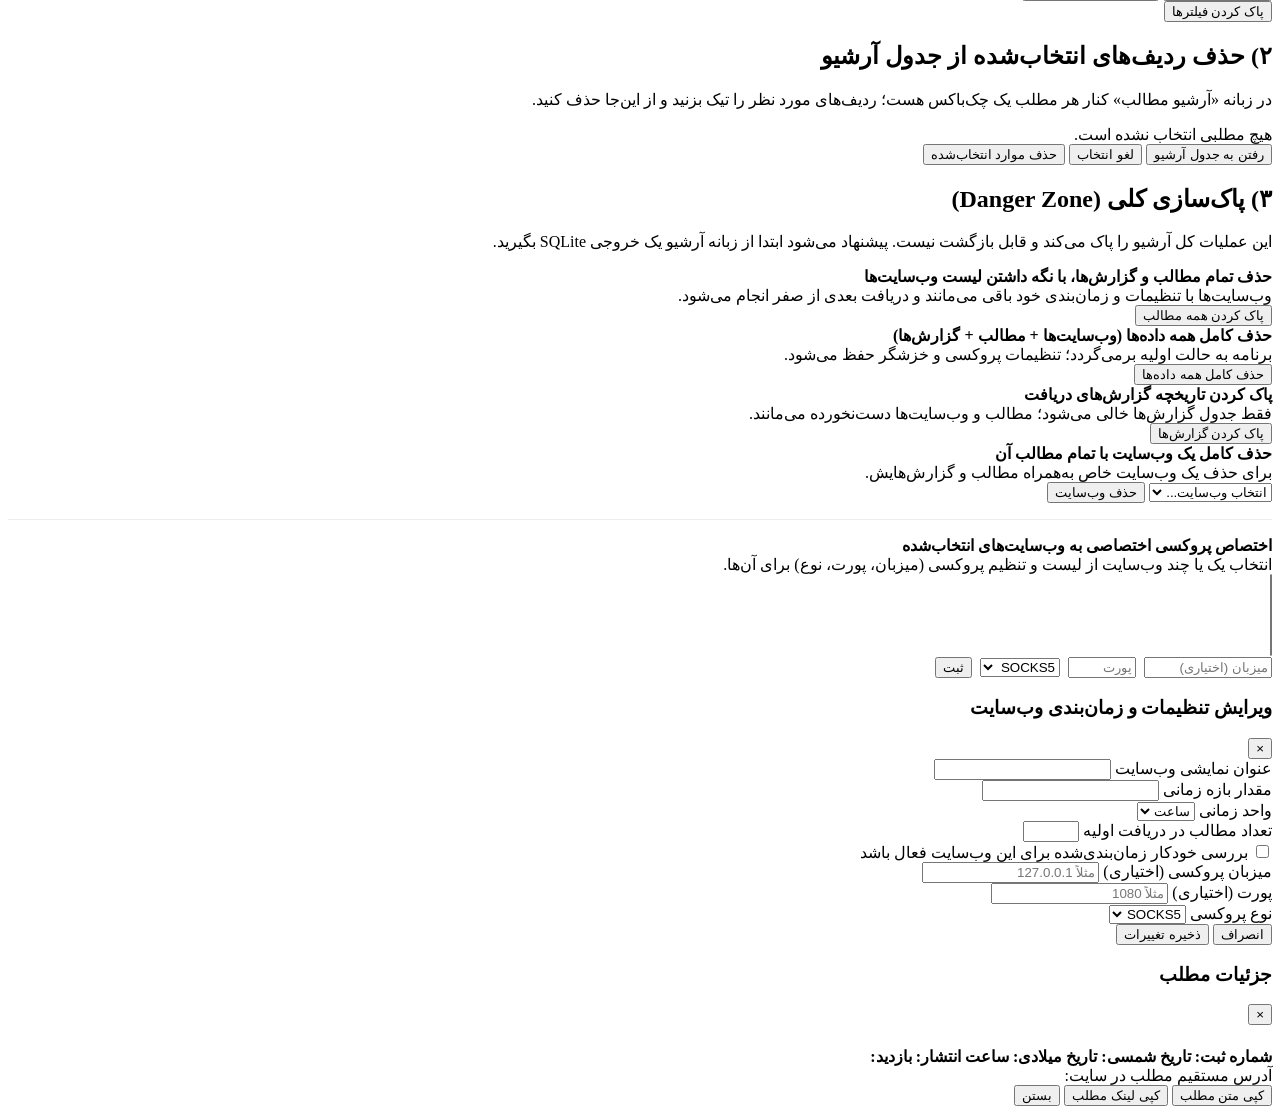
==== commit 2a574083: "fix: support proxy_url in backup restore (fix 500 error) and add multi-site proxy assignment UI/JS C" ====
--- a/app/templates/index.html
+++ b/app/templates/index.html
@@ -909,6 +909,29 @@
                         <button id="btnDeleteSingleSite" type="button" class="btn btn-danger">حذف وب‌سایت</button>
                     </div>
                 </div>
+
+                <!-- جدید: اختصاص پروکسی به انتخاب‌ها -->
+                <div class="danger-row" style="margin-top: 1rem; border-top: 1px solid #eee; padding-top: 1rem;">
+                    <div>
+                        <strong>اختصاص پروکسی اختصاصی به وب‌سایت‌های انتخاب‌شده</strong>
+                        <div class="field-hint">انتخاب یک یا چند وب‌سایت از لیست و تنظیم پروکسی (میزبان، پورت، نوع) برای آن‌ها.</div>
+                    </div>
+                    <div class="row-actions">
+                        <select id="proxyMultiSiteSelect" class="form-control compact-select" multiple size="5">
+                            <!-- سایت‌ها با جاوااسکریپت پر می‌شوند -->
+                        </select>
+                        <div style="display: flex; gap: 0.5rem; align-items: center;">
+                            <input id="proxyMultiHost" type="text" class="form-control compact-input" placeholder="میزبان (اختیاری)" style="width: 120px;" />
+                            <input id="proxyMultiPort" type="number" class="form-control compact-input" placeholder="پورت" style="width: 60px;" />
+                            <select id="proxyMultiType" class="form-control compact-select" style="width: 80px;">
+                                <option value="socks5">SOCKS5</option>
+                                <option value="http">HTTP</option>
+                                <option value="https">HTTPS</option>
+                            </select>
+                            <button id="btnApplyProxyMulti" type="button" class="btn btn-primary">ثبت</button>
+                        </div>
+                    </div>
+                </div>
             </div>
         </section>
     </main>
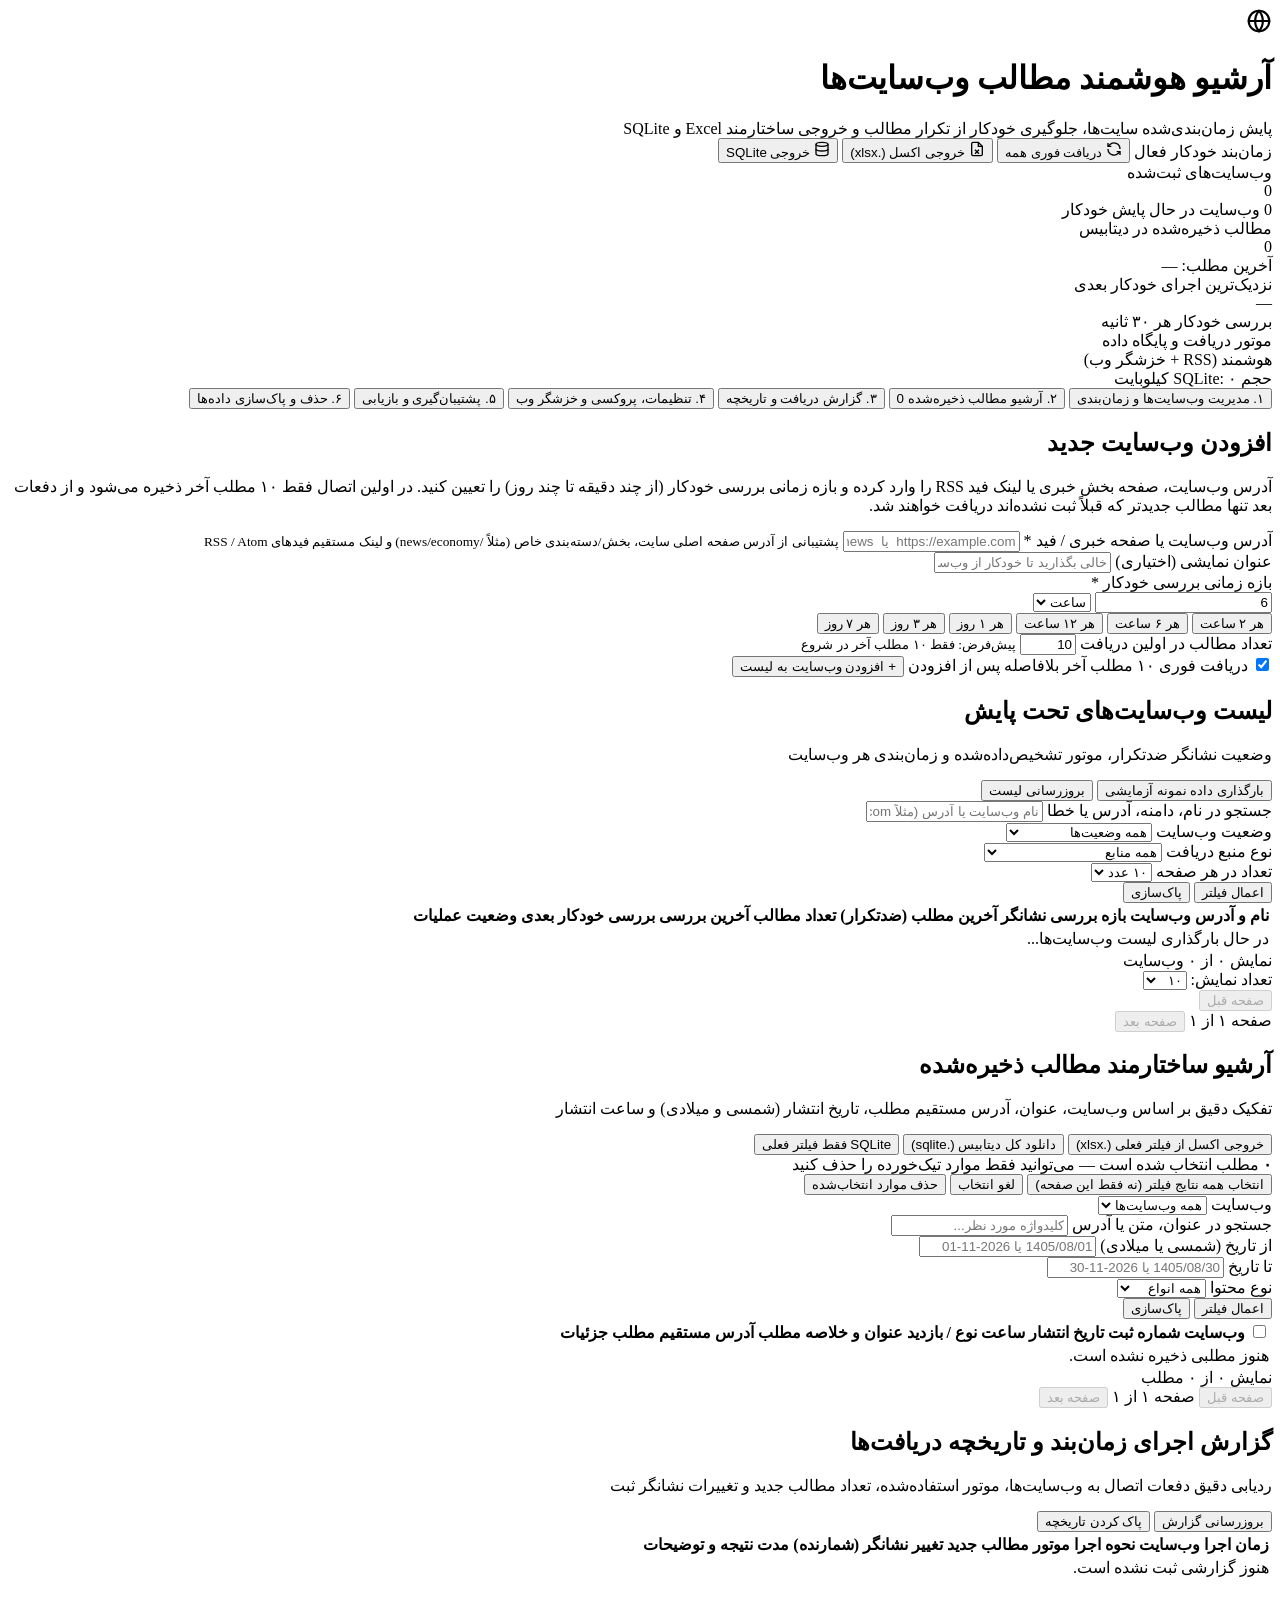
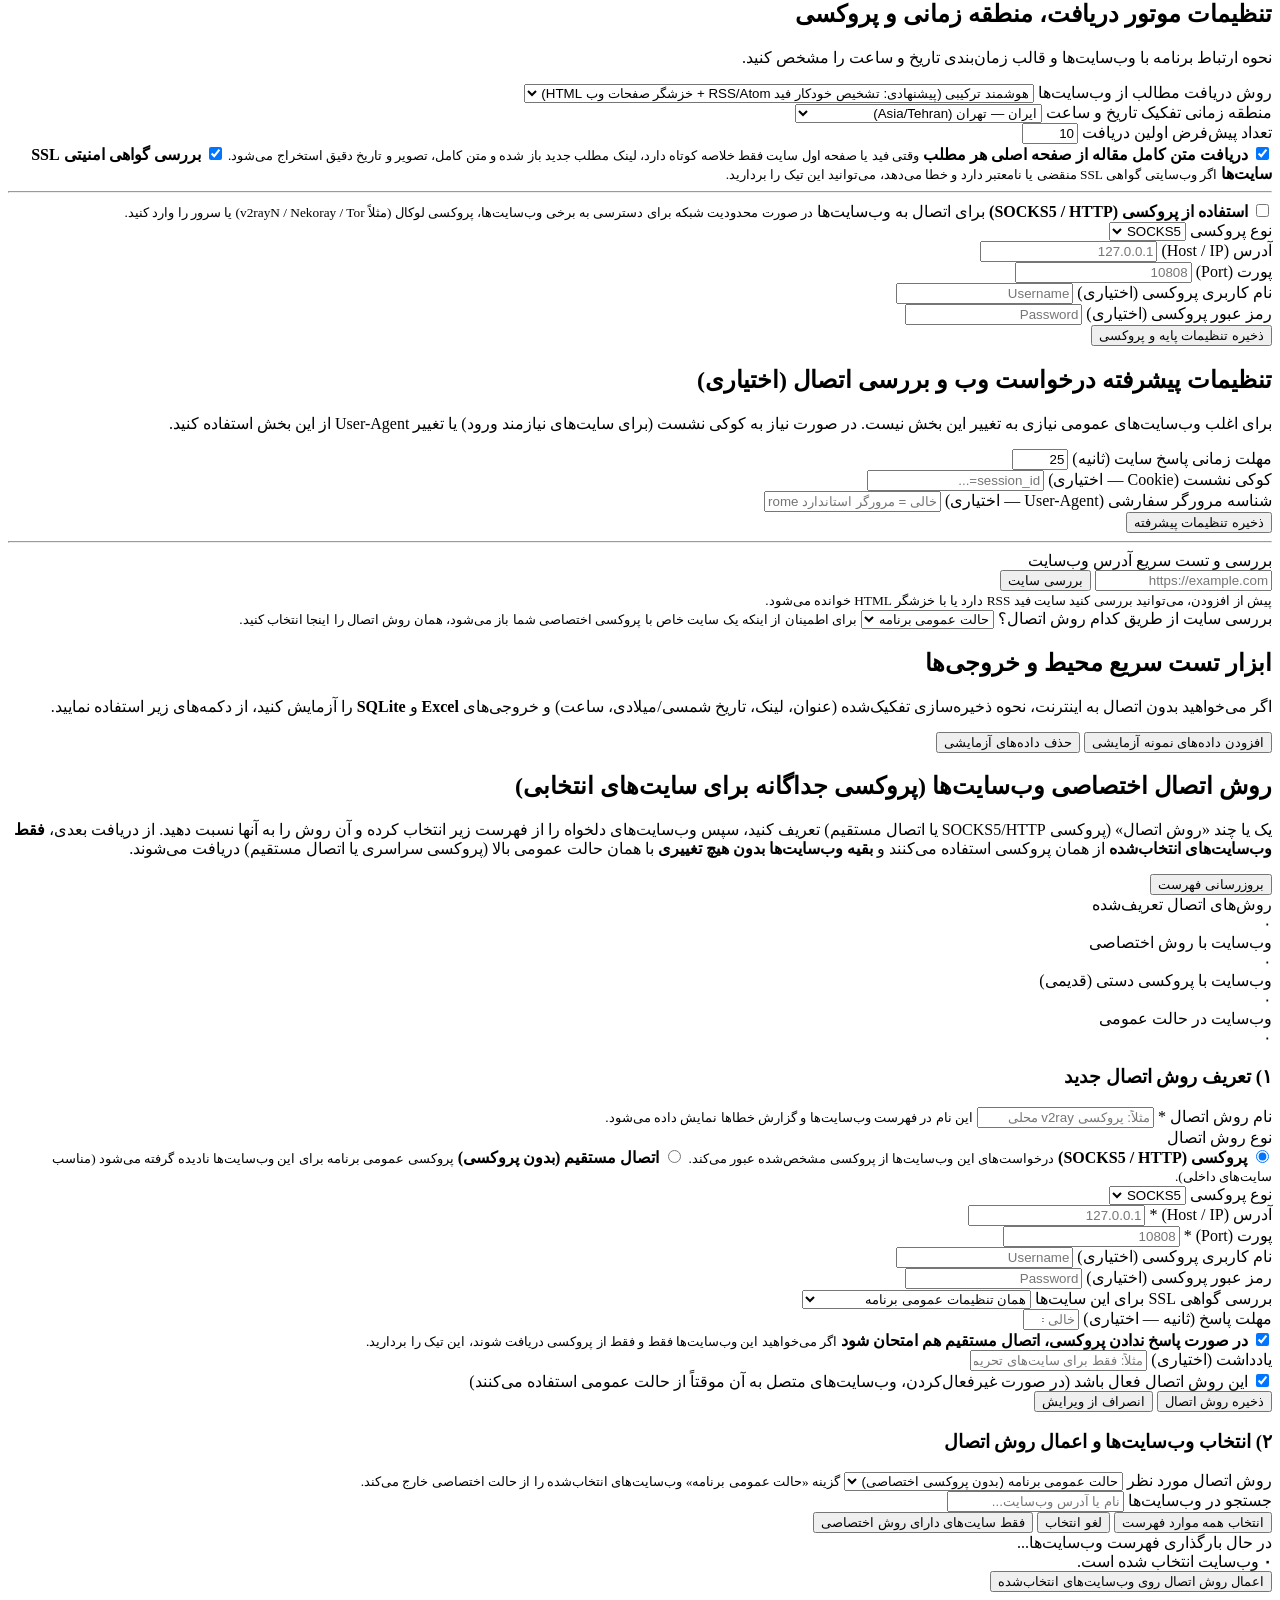
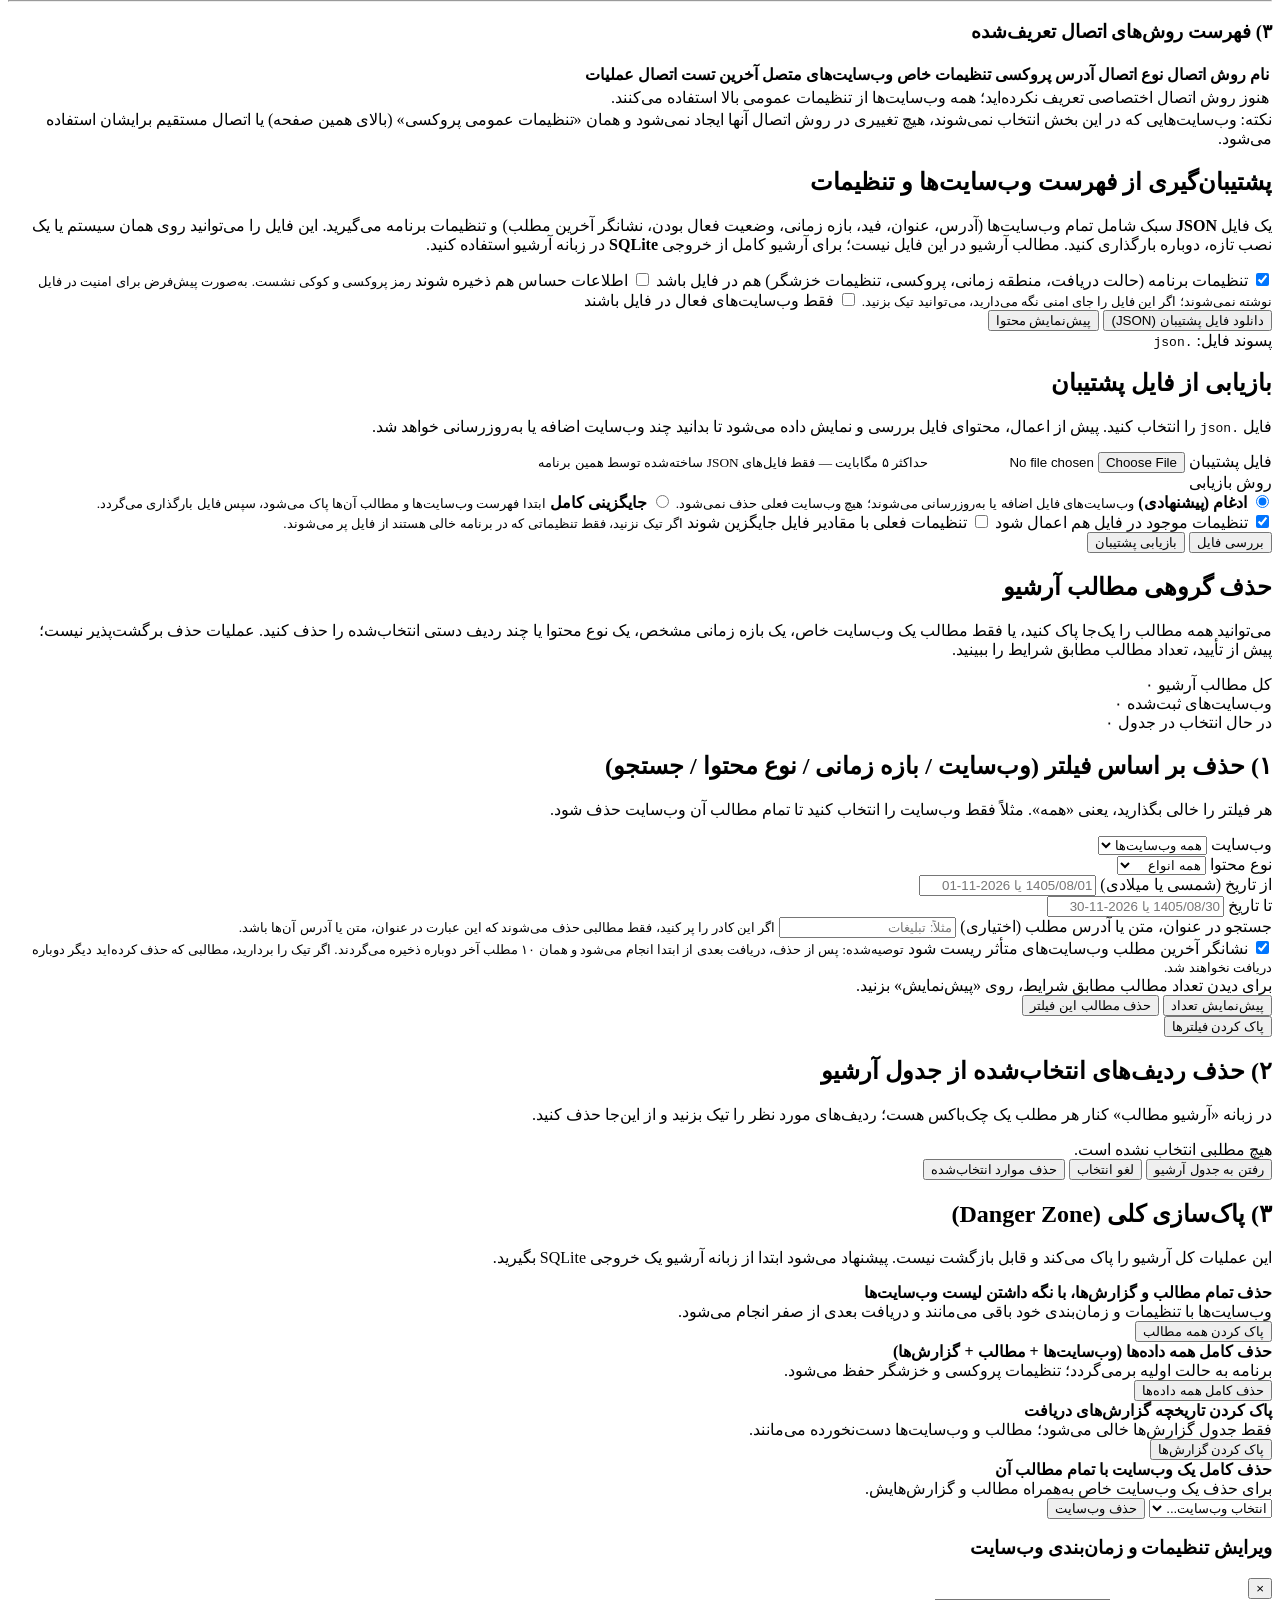
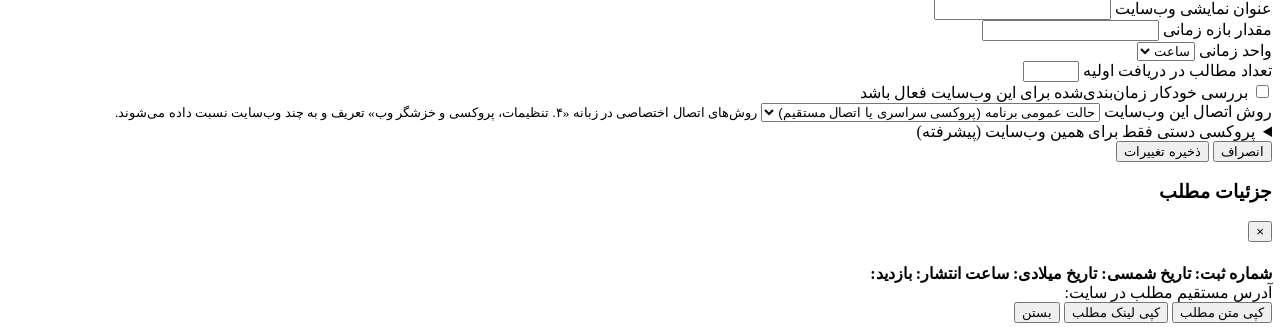
==== commit f2358769: "feat(settings): روش اتصال اختصاصی وب‌سایت‌ها (پروکسی per-site) بخش جدید در زبانه «تنظیمات، پروکسی و " ====
--- a/app/templates/index.html
+++ b/app/templates/index.html
@@ -613,6 +613,14 @@
                                 <small class="field-hint">پیش از افزودن، می‌توانید بررسی کنید سایت فید RSS دارد یا با خزشگر HTML خوانده می‌شود.</small>
                             </div>
 
+                            <div class="form-group">
+                                <label for="probeConnectionProfile">بررسی سایت از طریق کدام روش اتصال؟</label>
+                                <select id="probeConnectionProfile" class="form-control">
+                                    <option value="">حالت عمومی برنامه</option>
+                                </select>
+                                <small class="field-hint">برای اطمینان از اینکه یک سایت خاص با پروکسی اختصاصی شما باز می‌شود، همان روش اتصال را اینجا انتخاب کنید.</small>
+                            </div>
+
                             <div id="probeResultBox" class="preview-box hidden"></div>
                         </div>
                     </div>
@@ -631,6 +639,231 @@
                         </div>
                     </div>
                 </div>
+            </div>
+
+            <!-- ======================================================
+                 روش اتصال اختصاصی وب‌سایت‌ها (پروکسی per-site)
+                 ====================================================== -->
+            <div class="card connection-card">
+                <div class="card-header card-header-flex">
+                    <div>
+                        <h2 class="card-title">روش اتصال اختصاصی وب‌سایت‌ها (پروکسی جداگانه برای سایت‌های انتخابی)</h2>
+                        <p class="card-desc">
+                            یک یا چند «روش اتصال» (پروکسی SOCKS5/HTTP یا اتصال مستقیم) تعریف کنید، سپس وب‌سایت‌های دلخواه را از فهرست زیر انتخاب کرده و آن روش را به آنها نسبت دهید.
+                            از دریافت بعدی، <strong>فقط وب‌سایت‌های انتخاب‌شده</strong> از همان پروکسی استفاده می‌کنند و
+                            <strong>بقیه وب‌سایت‌ها بدون هیچ تغییری</strong> با همان حالت عمومی بالا (پروکسی سراسری یا اتصال مستقیم) دریافت می‌شوند.
+                        </p>
+                    </div>
+                    <div class="card-header-tools">
+                        <button id="btnReloadConnectionProfiles" type="button" class="btn btn-outline btn-sm">بروزرسانی فهرست</button>
+                    </div>
+                </div>
+
+                <div class="cleanup-summary connection-summary">
+                    <div class="cleanup-stat">
+                        <div class="cleanup-stat-label">روش‌های اتصال تعریف‌شده</div>
+                        <div class="cleanup-stat-value" id="cpSummaryProfiles">۰</div>
+                    </div>
+                    <div class="cleanup-stat">
+                        <div class="cleanup-stat-label">وب‌سایت با روش اختصاصی</div>
+                        <div class="cleanup-stat-value" id="cpSummaryAssigned">۰</div>
+                    </div>
+                    <div class="cleanup-stat">
+                        <div class="cleanup-stat-label">وب‌سایت با پروکسی دستی (قدیمی)</div>
+                        <div class="cleanup-stat-value" id="cpSummaryManual">۰</div>
+                    </div>
+                    <div class="cleanup-stat">
+                        <div class="cleanup-stat-label">وب‌سایت در حالت عمومی</div>
+                        <div class="cleanup-stat-value" id="cpSummaryGeneral">۰</div>
+                    </div>
+                </div>
+
+                <div class="connection-layout">
+                    <!-- ۱) تعریف / ویرایش روش اتصال -->
+                    <div class="connection-col">
+                        <h3 class="section-subtitle" id="cpFormTitle">۱) تعریف روش اتصال جدید</h3>
+                        <form id="connectionProfileForm" class="stack-form">
+                            <input type="hidden" id="cpEditId" value="" />
+
+                            <div class="form-group">
+                                <label for="cpName">نام روش اتصال <span class="req">*</span></label>
+                                <input id="cpName" type="text" class="form-control" placeholder="مثلاً: پروکسی v2ray محلی" required />
+                                <small class="field-hint">این نام در فهرست وب‌سایت‌ها و گزارش خطاها نمایش داده می‌شود.</small>
+                            </div>
+
+                            <div class="form-group">
+                                <label>نوع روش اتصال</label>
+                                <div class="radio-group">
+                                    <label class="radio-card">
+                                        <input type="radio" name="cpKind" value="proxy" checked />
+                                        <span>
+                                            <strong>پروکسی (SOCKS5 / HTTP)</strong>
+                                            <small class="field-hint block-hint">درخواست‌های این وب‌سایت‌ها از پروکسی مشخص‌شده عبور می‌کند.</small>
+                                        </span>
+                                    </label>
+                                    <label class="radio-card">
+                                        <input type="radio" name="cpKind" value="direct" />
+                                        <span>
+                                            <strong>اتصال مستقیم (بدون پروکسی)</strong>
+                                            <small class="field-hint block-hint">پروکسی عمومی برنامه برای این وب‌سایت‌ها نادیده گرفته می‌شود (مناسب سایت‌های داخلی).</small>
+                                        </span>
+                                    </label>
+                                </div>
+                            </div>
+
+                            <div id="cpProxyFields" class="proxy-box">
+                                <div class="form-row-3">
+                                    <div class="form-group">
+                                        <label for="cpType">نوع پروکسی</label>
+                                        <select id="cpType" class="form-control">
+                                            <option value="socks5">SOCKS5</option>
+                                            <option value="http">HTTP</option>
+                                            <option value="https">HTTPS</option>
+                                        </select>
+                                    </div>
+                                    <div class="form-group">
+                                        <label for="cpHost">آدرس (Host / IP) <span class="req">*</span></label>
+                                        <input id="cpHost" type="text" class="form-control ltr-input" placeholder="127.0.0.1" />
+                                    </div>
+                                    <div class="form-group">
+                                        <label for="cpPort">پورت (Port) <span class="req">*</span></label>
+                                        <input id="cpPort" type="text" class="form-control ltr-input" placeholder="10808" />
+                                    </div>
+                                </div>
+
+                                <div class="form-row-2">
+                                    <div class="form-group">
+                                        <label for="cpUser">نام کاربری پروکسی (اختیاری)</label>
+                                        <input id="cpUser" type="text" class="form-control ltr-input" placeholder="Username" autocomplete="off" />
+                                    </div>
+                                    <div class="form-group">
+                                        <label for="cpPass">رمز عبور پروکسی (اختیاری)</label>
+                                        <input id="cpPass" type="password" class="form-control ltr-input" placeholder="Password" autocomplete="new-password" />
+                                    </div>
+                                </div>
+
+                                <div class="form-row-2">
+                                    <div class="form-group">
+                                        <label for="cpVerifySsl">بررسی گواهی SSL برای این سایت‌ها</label>
+                                        <select id="cpVerifySsl" class="form-control">
+                                            <option value="inherit" selected>همان تنظیمات عمومی برنامه</option>
+                                            <option value="on">همیشه بررسی شود</option>
+                                            <option value="off">بررسی نشود (سایت با گواهی نامعتبر)</option>
+                                        </select>
+                                    </div>
+                                    <div class="form-group">
+                                        <label for="cpTimeout">مهلت پاسخ (ثانیه — اختیاری)</label>
+                                        <input id="cpTimeout" type="number" min="5" max="120" class="form-control ltr-input" placeholder="خالی = همان تنظیمات عمومی" />
+                                    </div>
+                                </div>
+
+                                <div class="delete-option-box">
+                                    <label class="checkbox-label">
+                                        <input id="cpFallback" type="checkbox" checked />
+                                        <span>
+                                            <strong>در صورت پاسخ ندادن پروکسی، اتصال مستقیم هم امتحان شود</strong>
+                                            <small class="field-hint block-hint">اگر می‌خواهید این وب‌سایت‌ها فقط و فقط از پروکسی دریافت شوند، این تیک را بردارید.</small>
+                                        </span>
+                                    </label>
+                                </div>
+                            </div>
+
+                            <div class="form-group">
+                                <label for="cpNotes">یادداشت (اختیاری)</label>
+                                <input id="cpNotes" type="text" class="form-control" placeholder="مثلاً: فقط برای سایت‌های تحریمی" />
+                            </div>
+
+                            <div class="form-group">
+                                <label class="checkbox-label">
+                                    <input id="cpEnabled" type="checkbox" checked />
+                                    <span>این روش اتصال فعال باشد (در صورت غیرفعال‌کردن، وب‌سایت‌های متصل به آن موقتاً از حالت عمومی استفاده می‌کنند)</span>
+                                </label>
+                            </div>
+
+                            <div class="form-footer form-footer-between">
+                                <div class="row-actions">
+                                    <button type="submit" class="btn btn-primary" id="btnSaveConnectionProfile">ذخیره روش اتصال</button>
+                                    <button type="button" class="btn btn-ghost hidden" id="btnCancelConnectionProfileEdit">انصراف از ویرایش</button>
+                                </div>
+                                <div id="cpFormMessage" class="field-hint"></div>
+                            </div>
+                        </form>
+                    </div>
+
+                    <!-- ۲) انتخاب وب‌سایت‌ها و اعمال روش اتصال -->
+                    <div class="connection-col">
+                        <h3 class="section-subtitle">۲) انتخاب وب‌سایت‌ها و اعمال روش اتصال</h3>
+
+                        <div class="form-group">
+                            <label for="cpAssignProfile">روش اتصال مورد نظر</label>
+                            <select id="cpAssignProfile" class="form-control">
+                                <option value="">حالت عمومی برنامه (بدون پروکسی اختصاصی)</option>
+                            </select>
+                            <small class="field-hint">گزینه «حالت عمومی برنامه» وب‌سایت‌های انتخاب‌شده را از حالت اختصاصی خارج می‌کند.</small>
+                        </div>
+
+                        <div class="form-group">
+                            <label for="cpSiteSearch">جستجو در وب‌سایت‌ها</label>
+                            <input id="cpSiteSearch" type="text" class="form-control" placeholder="نام یا آدرس وب‌سایت..." />
+                        </div>
+
+                        <div class="row-actions cp-select-actions">
+                            <button type="button" class="btn btn-ghost btn-sm" id="btnCpSelectAll">انتخاب همه موارد فهرست</button>
+                            <button type="button" class="btn btn-ghost btn-sm" id="btnCpSelectNone">لغو انتخاب</button>
+                            <button type="button" class="btn btn-ghost btn-sm" id="btnCpSelectCustom">فقط سایت‌های دارای روش اختصاصی</button>
+                        </div>
+
+                        <div id="cpSiteList" class="cp-site-list" role="group" aria-label="فهرست وب‌سایت‌ها برای انتخاب">
+                            <div class="empty-cell">در حال بارگذاری فهرست وب‌سایت‌ها...</div>
+                        </div>
+
+                        <div class="selected-summary">
+                            <div class="preview-box">
+                                <strong id="cpSelectedCount">۰</strong> وب‌سایت انتخاب شده است.
+                                <span id="cpSelectedNames" class="muted"></span>
+                            </div>
+                        </div>
+
+                        <div class="form-footer">
+                            <button type="button" class="btn btn-primary" id="btnApplyConnectionProfile">
+                                اعمال روش اتصال روی وب‌سایت‌های انتخاب‌شده
+                            </button>
+                        </div>
+
+                        <div id="cpAssignResult" class="preview-box hidden"></div>
+                    </div>
+                </div>
+
+                <hr class="divider" />
+
+                <h3 class="section-subtitle">۳) فهرست روش‌های اتصال تعریف‌شده</h3>
+                <div class="table-responsive">
+                    <table class="data-table">
+                        <thead>
+                            <tr>
+                                <th>نام روش اتصال</th>
+                                <th>نوع اتصال</th>
+                                <th>آدرس پروکسی</th>
+                                <th>تنظیمات خاص</th>
+                                <th>وب‌سایت‌های متصل</th>
+                                <th>آخرین تست اتصال</th>
+                                <th>عملیات</th>
+                            </tr>
+                        </thead>
+                        <tbody id="connectionProfilesBody">
+                            <tr>
+                                <td colspan="7" class="empty-cell">هنوز روش اتصال اختصاصی تعریف نکرده‌اید؛ همه وب‌سایت‌ها از تنظیمات عمومی بالا استفاده می‌کنند.</td>
+                            </tr>
+                        </tbody>
+                    </table>
+                </div>
+
+                <div class="field-hint connection-note">
+                    نکته: وب‌سایت‌هایی که در این بخش انتخاب نمی‌شوند، هیچ تغییری در روش اتصال آنها ایجاد نمی‌شود و همان
+                    «تنظیمات عمومی پروکسی» (بالای همین صفحه) یا اتصال مستقیم برایشان استفاده می‌شود.
+                </div>
+
+                <div id="cpTestResultBox" class="preview-box hidden"></div>
             </div>
         </section>
 
@@ -910,28 +1143,6 @@
                     </div>
                 </div>
 
-                <!-- جدید: اختصاص پروکسی به انتخاب‌ها -->
-                <div class="danger-row" style="margin-top: 1rem; border-top: 1px solid #eee; padding-top: 1rem;">
-                    <div>
-                        <strong>اختصاص پروکسی اختصاصی به وب‌سایت‌های انتخاب‌شده</strong>
-                        <div class="field-hint">انتخاب یک یا چند وب‌سایت از لیست و تنظیم پروکسی (میزبان، پورت، نوع) برای آن‌ها.</div>
-                    </div>
-                    <div class="row-actions">
-                        <select id="proxyMultiSiteSelect" class="form-control compact-select" multiple size="5">
-                            <!-- سایت‌ها با جاوااسکریپت پر می‌شوند -->
-                        </select>
-                        <div style="display: flex; gap: 0.5rem; align-items: center;">
-                            <input id="proxyMultiHost" type="text" class="form-control compact-input" placeholder="میزبان (اختیاری)" style="width: 120px;" />
-                            <input id="proxyMultiPort" type="number" class="form-control compact-input" placeholder="پورت" style="width: 60px;" />
-                            <select id="proxyMultiType" class="form-control compact-select" style="width: 80px;">
-                                <option value="socks5">SOCKS5</option>
-                                <option value="http">HTTP</option>
-                                <option value="https">HTTPS</option>
-                            </select>
-                            <button id="btnApplyProxyMulti" type="button" class="btn btn-primary">ثبت</button>
-                        </div>
-                    </div>
-                </div>
             </div>
         </section>
     </main>
@@ -978,25 +1189,41 @@
                     </label>
                 </div>
 
-                <div class="form-row-2">
+                <div class="form-group">
+                    <label for="editSiteConnectionProfile">روش اتصال این وب‌سایت</label>
+                    <select id="editSiteConnectionProfile" class="form-control">
+                        <option value="">حالت عمومی برنامه (پروکسی سراسری یا اتصال مستقیم)</option>
+                    </select>
+                    <small class="field-hint">
+                        روش‌های اتصال اختصاصی در زبانه «۴. تنظیمات، پروکسی و خزشگر وب» تعریف و به چند وب‌سایت نسبت داده می‌شوند.
+                    </small>
+                </div>
+
+                <details class="advanced-details">
+                    <summary>پروکسی دستی فقط برای همین وب‌سایت (پیشرفته)</summary>
+                    <div class="form-row-2">
+                        <div class="form-group">
+                            <label for="editSiteProxyHost">میزبان پروکسی (اختیاری)</label>
+                            <input id="editSiteProxyHost" type="text" class="form-control ltr-input" placeholder="مثلاً 127.0.0.1" />
+                        </div>
+                        <div class="form-group">
+                            <label for="editSiteProxyPort">پورت (اختیاری)</label>
+                            <input id="editSiteProxyPort" type="text" class="form-control ltr-input" placeholder="مثلاً 10808" />
+                        </div>
+                    </div>
+
                     <div class="form-group">
-                        <label for="editSiteProxyHost">میزبان پروکسی (اختیاری)</label>
-                        <input id="editSiteProxyHost" type="text" class="form-control" placeholder="مثلاً 127.0.0.1" />
-                    </div>
-                    <div class="form-group">
-                        <label for="editSiteProxyPort">پورت (اختیاری)</label>
-                        <input id="editSiteProxyPort" type="number" class="form-control" placeholder="مثلاً 1080" />
-                    </div>
-                </div>
-
-                <div class="form-group">
-                    <label for="editSiteProxyType">نوع پروکسی</label>
-                    <select id="editSiteProxyType" class="form-control">
-                        <option value="socks5">SOCKS5</option>
-                        <option value="http">HTTP</option>
-                        <option value="https">HTTPS</option>
-                    </select>
-                </div>
+                        <label for="editSiteProxyType">نوع پروکسی</label>
+                        <select id="editSiteProxyType" class="form-control">
+                            <option value="socks5">SOCKS5</option>
+                            <option value="http">HTTP</option>
+                            <option value="https">HTTPS</option>
+                        </select>
+                    </div>
+                    <small class="field-hint">
+                        اگر از بالا یک «روش اتصال» انتخاب کنید، این پروکسی دستی نادیده گرفته و پاک می‌شود. برای پاک‌کردن پروکسی دستی، هر دو فیلد را خالی بگذارید.
+                    </small>
+                </details>
 
                 <div class="modal-footer">
                     <button type="button" class="btn btn-ghost" data-close-modal="editSiteModal">انصراف</button>
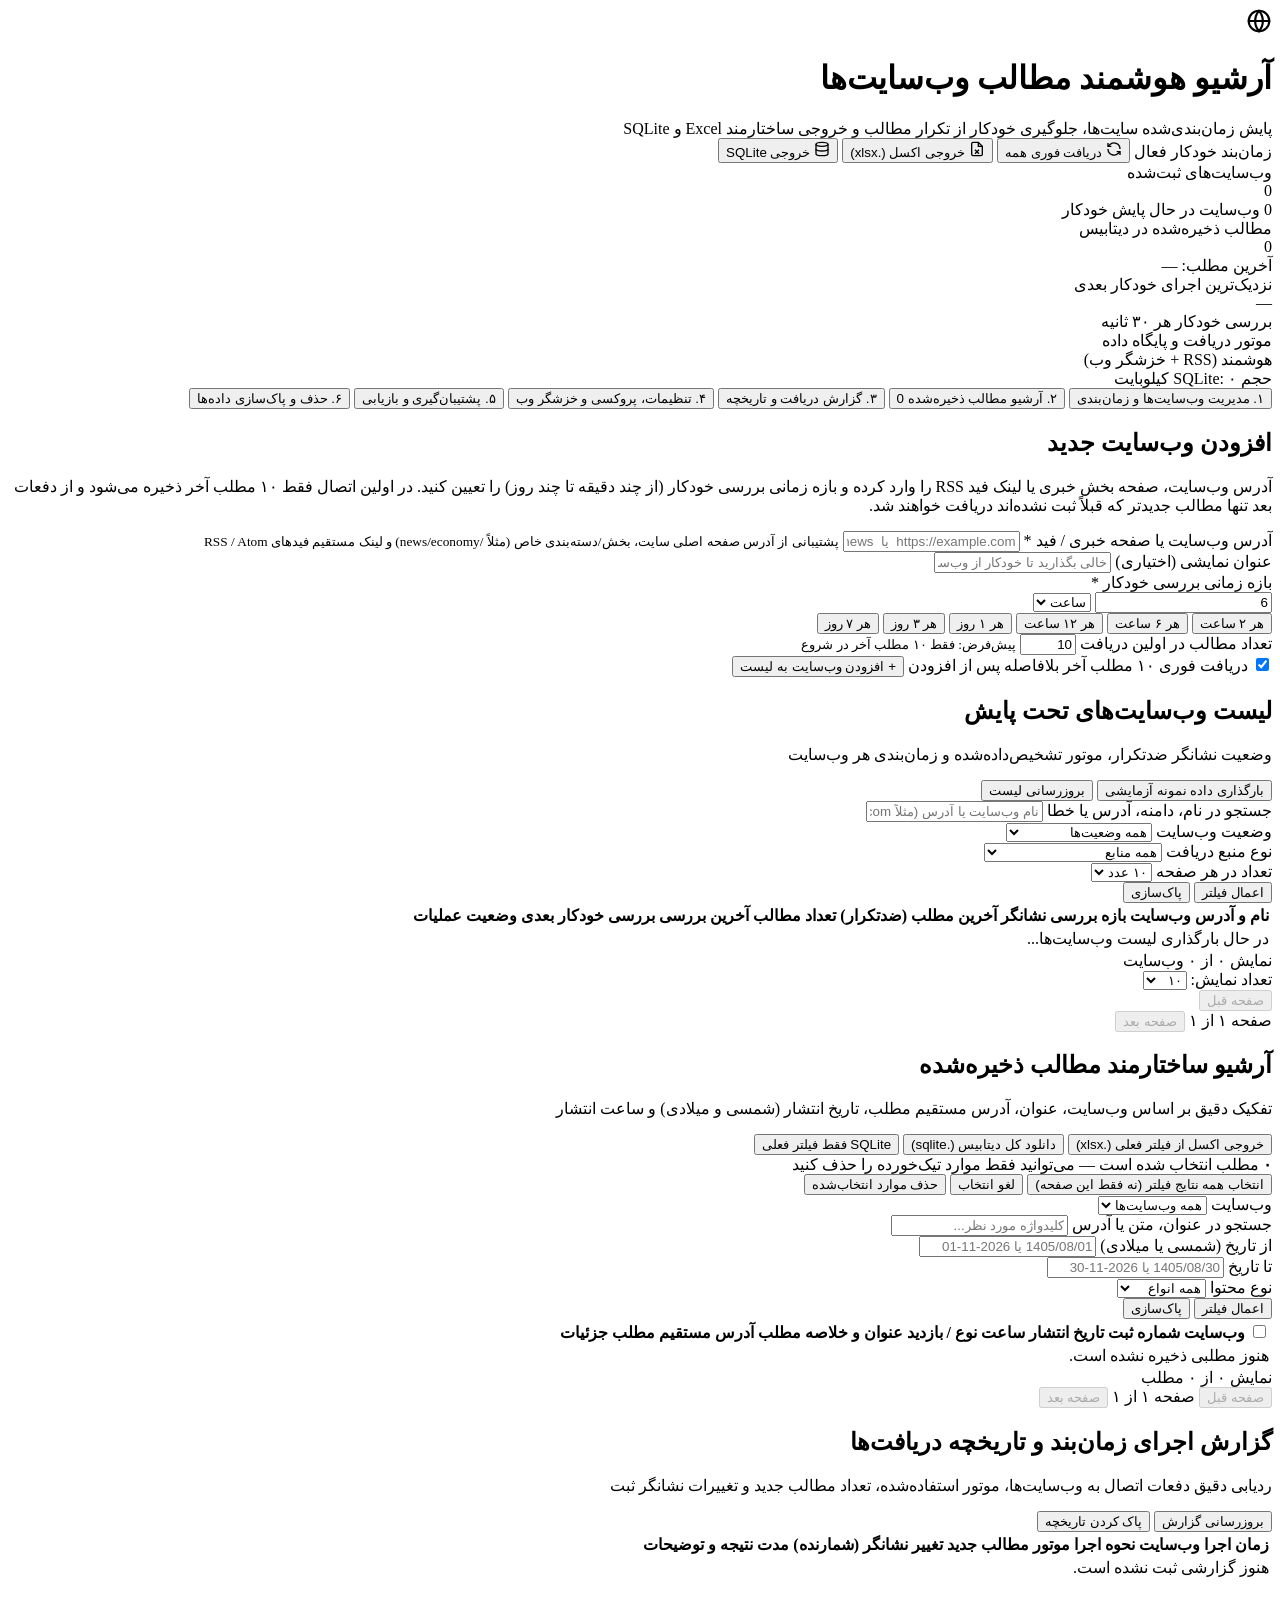
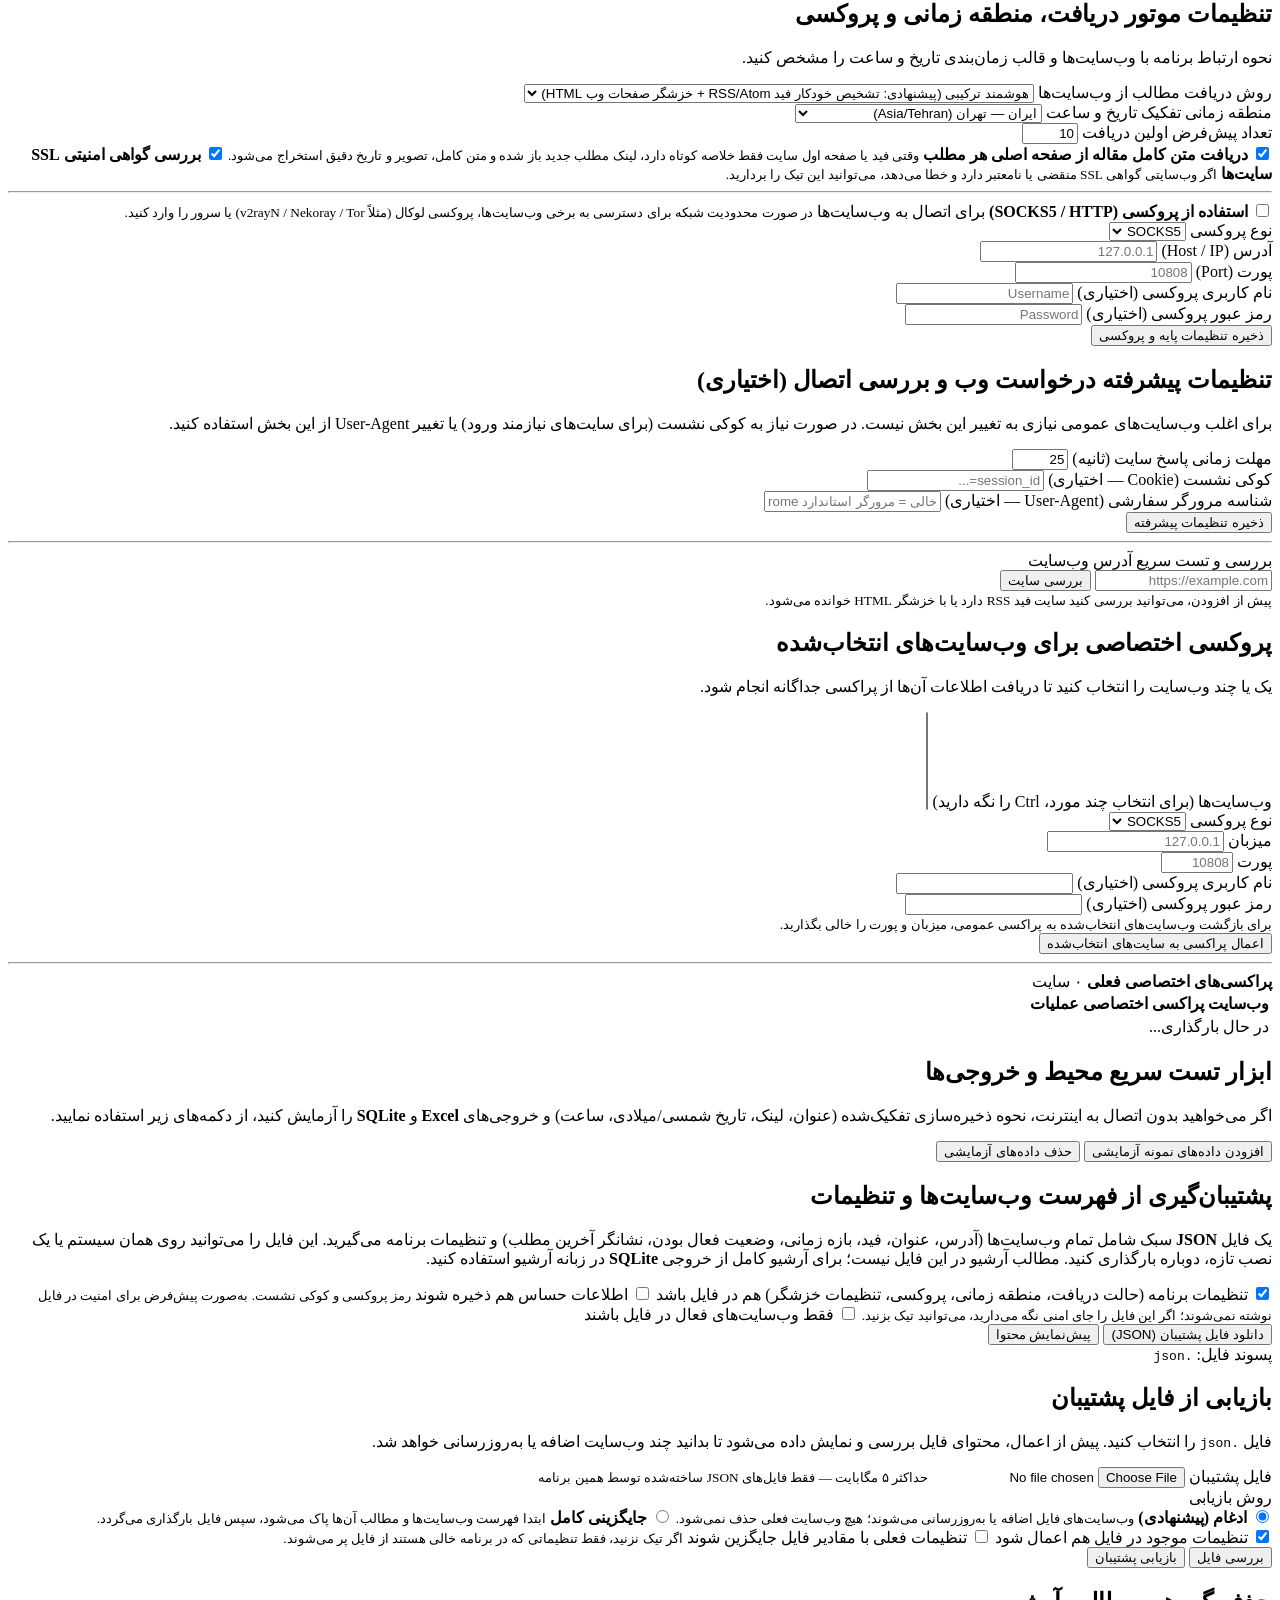
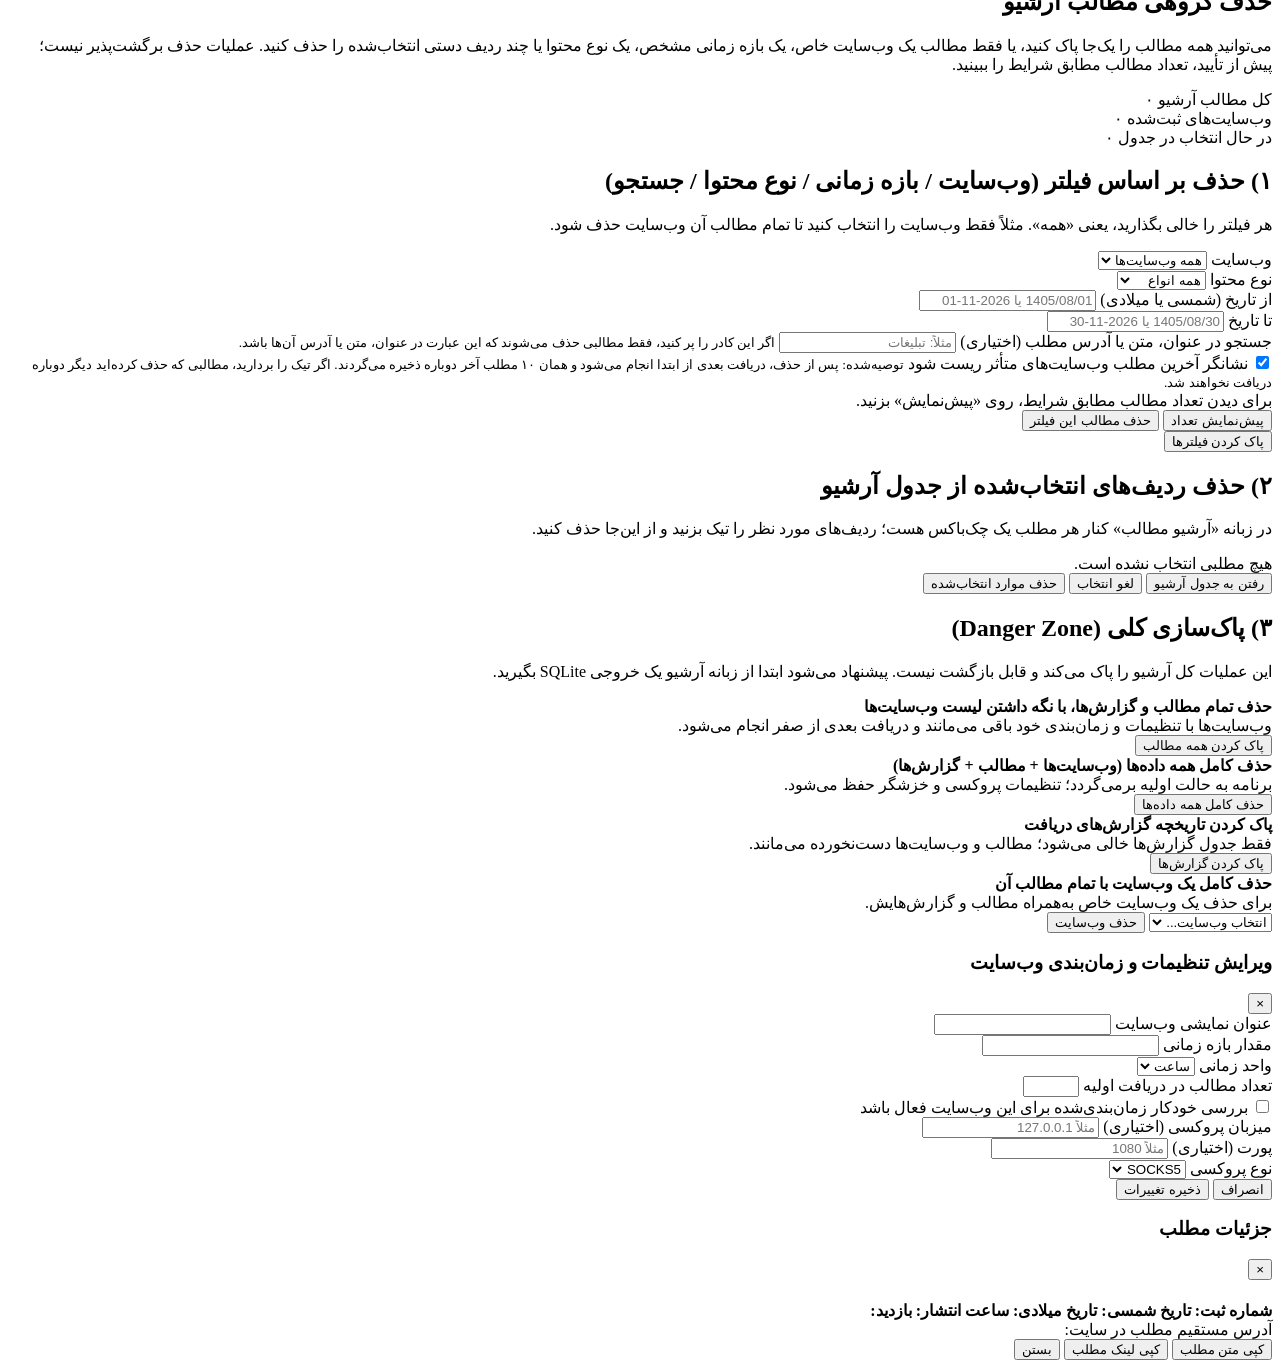
==== commit 211e5296: "Upload project with per-site proxy" ====
--- a/app/templates/index.html
+++ b/app/templates/index.html
@@ -4,7 +4,7 @@
     <meta charset="UTF-8" />
     <meta name="viewport" content="width=device-width, initial-scale=1.0" />
     <title>سامانه هوشمند جمع‌آوری و آرشیو مطالب وب‌سایت‌ها</title>
-    <link rel="stylesheet" href="/static/css/style.css" />
+    <link rel="stylesheet" href="/static/css/style.css?v=proxy-assignments-1" />
 </head>
 <body>
     <!-- Top Header -->
@@ -613,15 +613,71 @@
                                 <small class="field-hint">پیش از افزودن، می‌توانید بررسی کنید سایت فید RSS دارد یا با خزشگر HTML خوانده می‌شود.</small>
                             </div>
 
+                            <div id="probeResultBox" class="preview-box hidden"></div>
+                        </div>
+                    </div>
+
+                    <div class="card">
+                        <div class="card-header">
+                            <h2 class="card-title">پروکسی اختصاصی برای وب‌سایت‌های انتخاب‌شده</h2>
+                            <p class="card-desc">یک یا چند وب‌سایت را انتخاب کنید تا دریافت اطلاعات آن‌ها از پراکسی جداگانه انجام شود.</p>
+                        </div>
+                        <div class="stack-form">
                             <div class="form-group">
-                                <label for="probeConnectionProfile">بررسی سایت از طریق کدام روش اتصال؟</label>
-                                <select id="probeConnectionProfile" class="form-control">
-                                    <option value="">حالت عمومی برنامه</option>
-                                </select>
-                                <small class="field-hint">برای اطمینان از اینکه یک سایت خاص با پروکسی اختصاصی شما باز می‌شود، همان روش اتصال را اینجا انتخاب کنید.</small>
-                            </div>
-
-                            <div id="probeResultBox" class="preview-box hidden"></div>
+                                <label for="proxyMultiSiteSelect">وب‌سایت‌ها (برای انتخاب چند مورد، Ctrl را نگه دارید)</label>
+                                <select id="proxyMultiSiteSelect" class="form-control" multiple size="6"></select>
+                            </div>
+                            <div class="form-row-3">
+                                <div class="form-group">
+                                    <label for="proxyMultiType">نوع پروکسی</label>
+                                    <select id="proxyMultiType" class="form-control">
+                                        <option value="socks5">SOCKS5</option>
+                                        <option value="http">HTTP</option>
+                                        <option value="https">HTTPS</option>
+                                    </select>
+                                </div>
+                                <div class="form-group">
+                                    <label for="proxyMultiHost">میزبان</label>
+                                    <input id="proxyMultiHost" type="text" class="form-control ltr-input" placeholder="127.0.0.1" />
+                                </div>
+                                <div class="form-group">
+                                    <label for="proxyMultiPort">پورت</label>
+                                    <input id="proxyMultiPort" type="number" min="1" max="65535" class="form-control ltr-input" placeholder="10808" />
+                                </div>
+                            </div>
+                            <div class="form-row-2">
+                                <div class="form-group">
+                                    <label for="proxyMultiUser">نام کاربری پروکسی (اختیاری)</label>
+                                    <input id="proxyMultiUser" type="text" class="form-control ltr-input" autocomplete="off" />
+                                </div>
+                                <div class="form-group">
+                                    <label for="proxyMultiPass">رمز عبور پروکسی (اختیاری)</label>
+                                    <input id="proxyMultiPass" type="password" class="form-control ltr-input" autocomplete="new-password" />
+                                </div>
+                            </div>
+                            <small class="field-hint">برای بازگشت وب‌سایت‌های انتخاب‌شده به پراکسی عمومی، میزبان و پورت را خالی بگذارید.</small>
+                            <div class="form-footer">
+                                <button id="btnApplyProxyMulti" type="button" class="btn btn-primary">اعمال پراکسی به سایت‌های انتخاب‌شده</button>
+                            </div>
+                            <hr class="divider" />
+                            <div>
+                                <strong>پراکسی‌های اختصاصی فعلی</strong>
+                                <span id="proxyAssignmentCount" class="badge badge-feed">۰ سایت</span>
+                            </div>
+                            <div class="table-responsive proxy-assignment-list">
+                                <table class="data-table proxy-assignment-table">
+                                    <thead>
+                                        <tr>
+                                            <th>وب‌سایت</th>
+                                            <th>پراکسی اختصاصی</th>
+                                            <th>عملیات</th>
+                                        </tr>
+                                    </thead>
+                                    <tbody id="proxyAssignmentBody">
+                                        <tr><td colspan="3" class="empty-cell">در حال بارگذاری...</td></tr>
+                                    </tbody>
+                                </table>
+                            </div>
                         </div>
                     </div>
 
@@ -639,231 +695,6 @@
                         </div>
                     </div>
                 </div>
-            </div>
-
-            <!-- ======================================================
-                 روش اتصال اختصاصی وب‌سایت‌ها (پروکسی per-site)
-                 ====================================================== -->
-            <div class="card connection-card">
-                <div class="card-header card-header-flex">
-                    <div>
-                        <h2 class="card-title">روش اتصال اختصاصی وب‌سایت‌ها (پروکسی جداگانه برای سایت‌های انتخابی)</h2>
-                        <p class="card-desc">
-                            یک یا چند «روش اتصال» (پروکسی SOCKS5/HTTP یا اتصال مستقیم) تعریف کنید، سپس وب‌سایت‌های دلخواه را از فهرست زیر انتخاب کرده و آن روش را به آنها نسبت دهید.
-                            از دریافت بعدی، <strong>فقط وب‌سایت‌های انتخاب‌شده</strong> از همان پروکسی استفاده می‌کنند و
-                            <strong>بقیه وب‌سایت‌ها بدون هیچ تغییری</strong> با همان حالت عمومی بالا (پروکسی سراسری یا اتصال مستقیم) دریافت می‌شوند.
-                        </p>
-                    </div>
-                    <div class="card-header-tools">
-                        <button id="btnReloadConnectionProfiles" type="button" class="btn btn-outline btn-sm">بروزرسانی فهرست</button>
-                    </div>
-                </div>
-
-                <div class="cleanup-summary connection-summary">
-                    <div class="cleanup-stat">
-                        <div class="cleanup-stat-label">روش‌های اتصال تعریف‌شده</div>
-                        <div class="cleanup-stat-value" id="cpSummaryProfiles">۰</div>
-                    </div>
-                    <div class="cleanup-stat">
-                        <div class="cleanup-stat-label">وب‌سایت با روش اختصاصی</div>
-                        <div class="cleanup-stat-value" id="cpSummaryAssigned">۰</div>
-                    </div>
-                    <div class="cleanup-stat">
-                        <div class="cleanup-stat-label">وب‌سایت با پروکسی دستی (قدیمی)</div>
-                        <div class="cleanup-stat-value" id="cpSummaryManual">۰</div>
-                    </div>
-                    <div class="cleanup-stat">
-                        <div class="cleanup-stat-label">وب‌سایت در حالت عمومی</div>
-                        <div class="cleanup-stat-value" id="cpSummaryGeneral">۰</div>
-                    </div>
-                </div>
-
-                <div class="connection-layout">
-                    <!-- ۱) تعریف / ویرایش روش اتصال -->
-                    <div class="connection-col">
-                        <h3 class="section-subtitle" id="cpFormTitle">۱) تعریف روش اتصال جدید</h3>
-                        <form id="connectionProfileForm" class="stack-form">
-                            <input type="hidden" id="cpEditId" value="" />
-
-                            <div class="form-group">
-                                <label for="cpName">نام روش اتصال <span class="req">*</span></label>
-                                <input id="cpName" type="text" class="form-control" placeholder="مثلاً: پروکسی v2ray محلی" required />
-                                <small class="field-hint">این نام در فهرست وب‌سایت‌ها و گزارش خطاها نمایش داده می‌شود.</small>
-                            </div>
-
-                            <div class="form-group">
-                                <label>نوع روش اتصال</label>
-                                <div class="radio-group">
-                                    <label class="radio-card">
-                                        <input type="radio" name="cpKind" value="proxy" checked />
-                                        <span>
-                                            <strong>پروکسی (SOCKS5 / HTTP)</strong>
-                                            <small class="field-hint block-hint">درخواست‌های این وب‌سایت‌ها از پروکسی مشخص‌شده عبور می‌کند.</small>
-                                        </span>
-                                    </label>
-                                    <label class="radio-card">
-                                        <input type="radio" name="cpKind" value="direct" />
-                                        <span>
-                                            <strong>اتصال مستقیم (بدون پروکسی)</strong>
-                                            <small class="field-hint block-hint">پروکسی عمومی برنامه برای این وب‌سایت‌ها نادیده گرفته می‌شود (مناسب سایت‌های داخلی).</small>
-                                        </span>
-                                    </label>
-                                </div>
-                            </div>
-
-                            <div id="cpProxyFields" class="proxy-box">
-                                <div class="form-row-3">
-                                    <div class="form-group">
-                                        <label for="cpType">نوع پروکسی</label>
-                                        <select id="cpType" class="form-control">
-                                            <option value="socks5">SOCKS5</option>
-                                            <option value="http">HTTP</option>
-                                            <option value="https">HTTPS</option>
-                                        </select>
-                                    </div>
-                                    <div class="form-group">
-                                        <label for="cpHost">آدرس (Host / IP) <span class="req">*</span></label>
-                                        <input id="cpHost" type="text" class="form-control ltr-input" placeholder="127.0.0.1" />
-                                    </div>
-                                    <div class="form-group">
-                                        <label for="cpPort">پورت (Port) <span class="req">*</span></label>
-                                        <input id="cpPort" type="text" class="form-control ltr-input" placeholder="10808" />
-                                    </div>
-                                </div>
-
-                                <div class="form-row-2">
-                                    <div class="form-group">
-                                        <label for="cpUser">نام کاربری پروکسی (اختیاری)</label>
-                                        <input id="cpUser" type="text" class="form-control ltr-input" placeholder="Username" autocomplete="off" />
-                                    </div>
-                                    <div class="form-group">
-                                        <label for="cpPass">رمز عبور پروکسی (اختیاری)</label>
-                                        <input id="cpPass" type="password" class="form-control ltr-input" placeholder="Password" autocomplete="new-password" />
-                                    </div>
-                                </div>
-
-                                <div class="form-row-2">
-                                    <div class="form-group">
-                                        <label for="cpVerifySsl">بررسی گواهی SSL برای این سایت‌ها</label>
-                                        <select id="cpVerifySsl" class="form-control">
-                                            <option value="inherit" selected>همان تنظیمات عمومی برنامه</option>
-                                            <option value="on">همیشه بررسی شود</option>
-                                            <option value="off">بررسی نشود (سایت با گواهی نامعتبر)</option>
-                                        </select>
-                                    </div>
-                                    <div class="form-group">
-                                        <label for="cpTimeout">مهلت پاسخ (ثانیه — اختیاری)</label>
-                                        <input id="cpTimeout" type="number" min="5" max="120" class="form-control ltr-input" placeholder="خالی = همان تنظیمات عمومی" />
-                                    </div>
-                                </div>
-
-                                <div class="delete-option-box">
-                                    <label class="checkbox-label">
-                                        <input id="cpFallback" type="checkbox" checked />
-                                        <span>
-                                            <strong>در صورت پاسخ ندادن پروکسی، اتصال مستقیم هم امتحان شود</strong>
-                                            <small class="field-hint block-hint">اگر می‌خواهید این وب‌سایت‌ها فقط و فقط از پروکسی دریافت شوند، این تیک را بردارید.</small>
-                                        </span>
-                                    </label>
-                                </div>
-                            </div>
-
-                            <div class="form-group">
-                                <label for="cpNotes">یادداشت (اختیاری)</label>
-                                <input id="cpNotes" type="text" class="form-control" placeholder="مثلاً: فقط برای سایت‌های تحریمی" />
-                            </div>
-
-                            <div class="form-group">
-                                <label class="checkbox-label">
-                                    <input id="cpEnabled" type="checkbox" checked />
-                                    <span>این روش اتصال فعال باشد (در صورت غیرفعال‌کردن، وب‌سایت‌های متصل به آن موقتاً از حالت عمومی استفاده می‌کنند)</span>
-                                </label>
-                            </div>
-
-                            <div class="form-footer form-footer-between">
-                                <div class="row-actions">
-                                    <button type="submit" class="btn btn-primary" id="btnSaveConnectionProfile">ذخیره روش اتصال</button>
-                                    <button type="button" class="btn btn-ghost hidden" id="btnCancelConnectionProfileEdit">انصراف از ویرایش</button>
-                                </div>
-                                <div id="cpFormMessage" class="field-hint"></div>
-                            </div>
-                        </form>
-                    </div>
-
-                    <!-- ۲) انتخاب وب‌سایت‌ها و اعمال روش اتصال -->
-                    <div class="connection-col">
-                        <h3 class="section-subtitle">۲) انتخاب وب‌سایت‌ها و اعمال روش اتصال</h3>
-
-                        <div class="form-group">
-                            <label for="cpAssignProfile">روش اتصال مورد نظر</label>
-                            <select id="cpAssignProfile" class="form-control">
-                                <option value="">حالت عمومی برنامه (بدون پروکسی اختصاصی)</option>
-                            </select>
-                            <small class="field-hint">گزینه «حالت عمومی برنامه» وب‌سایت‌های انتخاب‌شده را از حالت اختصاصی خارج می‌کند.</small>
-                        </div>
-
-                        <div class="form-group">
-                            <label for="cpSiteSearch">جستجو در وب‌سایت‌ها</label>
-                            <input id="cpSiteSearch" type="text" class="form-control" placeholder="نام یا آدرس وب‌سایت..." />
-                        </div>
-
-                        <div class="row-actions cp-select-actions">
-                            <button type="button" class="btn btn-ghost btn-sm" id="btnCpSelectAll">انتخاب همه موارد فهرست</button>
-                            <button type="button" class="btn btn-ghost btn-sm" id="btnCpSelectNone">لغو انتخاب</button>
-                            <button type="button" class="btn btn-ghost btn-sm" id="btnCpSelectCustom">فقط سایت‌های دارای روش اختصاصی</button>
-                        </div>
-
-                        <div id="cpSiteList" class="cp-site-list" role="group" aria-label="فهرست وب‌سایت‌ها برای انتخاب">
-                            <div class="empty-cell">در حال بارگذاری فهرست وب‌سایت‌ها...</div>
-                        </div>
-
-                        <div class="selected-summary">
-                            <div class="preview-box">
-                                <strong id="cpSelectedCount">۰</strong> وب‌سایت انتخاب شده است.
-                                <span id="cpSelectedNames" class="muted"></span>
-                            </div>
-                        </div>
-
-                        <div class="form-footer">
-                            <button type="button" class="btn btn-primary" id="btnApplyConnectionProfile">
-                                اعمال روش اتصال روی وب‌سایت‌های انتخاب‌شده
-                            </button>
-                        </div>
-
-                        <div id="cpAssignResult" class="preview-box hidden"></div>
-                    </div>
-                </div>
-
-                <hr class="divider" />
-
-                <h3 class="section-subtitle">۳) فهرست روش‌های اتصال تعریف‌شده</h3>
-                <div class="table-responsive">
-                    <table class="data-table">
-                        <thead>
-                            <tr>
-                                <th>نام روش اتصال</th>
-                                <th>نوع اتصال</th>
-                                <th>آدرس پروکسی</th>
-                                <th>تنظیمات خاص</th>
-                                <th>وب‌سایت‌های متصل</th>
-                                <th>آخرین تست اتصال</th>
-                                <th>عملیات</th>
-                            </tr>
-                        </thead>
-                        <tbody id="connectionProfilesBody">
-                            <tr>
-                                <td colspan="7" class="empty-cell">هنوز روش اتصال اختصاصی تعریف نکرده‌اید؛ همه وب‌سایت‌ها از تنظیمات عمومی بالا استفاده می‌کنند.</td>
-                            </tr>
-                        </tbody>
-                    </table>
-                </div>
-
-                <div class="field-hint connection-note">
-                    نکته: وب‌سایت‌هایی که در این بخش انتخاب نمی‌شوند، هیچ تغییری در روش اتصال آنها ایجاد نمی‌شود و همان
-                    «تنظیمات عمومی پروکسی» (بالای همین صفحه) یا اتصال مستقیم برایشان استفاده می‌شود.
-                </div>
-
-                <div id="cpTestResultBox" class="preview-box hidden"></div>
             </div>
         </section>
 
@@ -1189,41 +1020,25 @@
                     </label>
                 </div>
 
+                <div class="form-row-2">
+                    <div class="form-group">
+                        <label for="editSiteProxyHost">میزبان پروکسی (اختیاری)</label>
+                        <input id="editSiteProxyHost" type="text" class="form-control" placeholder="مثلاً 127.0.0.1" />
+                    </div>
+                    <div class="form-group">
+                        <label for="editSiteProxyPort">پورت (اختیاری)</label>
+                        <input id="editSiteProxyPort" type="number" class="form-control" placeholder="مثلاً 1080" />
+                    </div>
+                </div>
+
                 <div class="form-group">
-                    <label for="editSiteConnectionProfile">روش اتصال این وب‌سایت</label>
-                    <select id="editSiteConnectionProfile" class="form-control">
-                        <option value="">حالت عمومی برنامه (پروکسی سراسری یا اتصال مستقیم)</option>
+                    <label for="editSiteProxyType">نوع پروکسی</label>
+                    <select id="editSiteProxyType" class="form-control">
+                        <option value="socks5">SOCKS5</option>
+                        <option value="http">HTTP</option>
+                        <option value="https">HTTPS</option>
                     </select>
-                    <small class="field-hint">
-                        روش‌های اتصال اختصاصی در زبانه «۴. تنظیمات، پروکسی و خزشگر وب» تعریف و به چند وب‌سایت نسبت داده می‌شوند.
-                    </small>
-                </div>
-
-                <details class="advanced-details">
-                    <summary>پروکسی دستی فقط برای همین وب‌سایت (پیشرفته)</summary>
-                    <div class="form-row-2">
-                        <div class="form-group">
-                            <label for="editSiteProxyHost">میزبان پروکسی (اختیاری)</label>
-                            <input id="editSiteProxyHost" type="text" class="form-control ltr-input" placeholder="مثلاً 127.0.0.1" />
-                        </div>
-                        <div class="form-group">
-                            <label for="editSiteProxyPort">پورت (اختیاری)</label>
-                            <input id="editSiteProxyPort" type="text" class="form-control ltr-input" placeholder="مثلاً 10808" />
-                        </div>
-                    </div>
-
-                    <div class="form-group">
-                        <label for="editSiteProxyType">نوع پروکسی</label>
-                        <select id="editSiteProxyType" class="form-control">
-                            <option value="socks5">SOCKS5</option>
-                            <option value="http">HTTP</option>
-                            <option value="https">HTTPS</option>
-                        </select>
-                    </div>
-                    <small class="field-hint">
-                        اگر از بالا یک «روش اتصال» انتخاب کنید، این پروکسی دستی نادیده گرفته و پاک می‌شود. برای پاک‌کردن پروکسی دستی، هر دو فیلد را خالی بگذارید.
-                    </small>
-                </details>
+                </div>
 
                 <div class="modal-footer">
                     <button type="button" class="btn btn-ghost" data-close-modal="editSiteModal">انصراف</button>
@@ -1264,6 +1079,6 @@
     <!-- Toast Container -->
     <div id="toastContainer" class="toast-container" aria-live="polite"></div>
 
-    <script src="/static/js/app.js"></script>
+    <script src="/static/js/app.js?v=proxy-assignments-1"></script>
 </body>
 </html>
